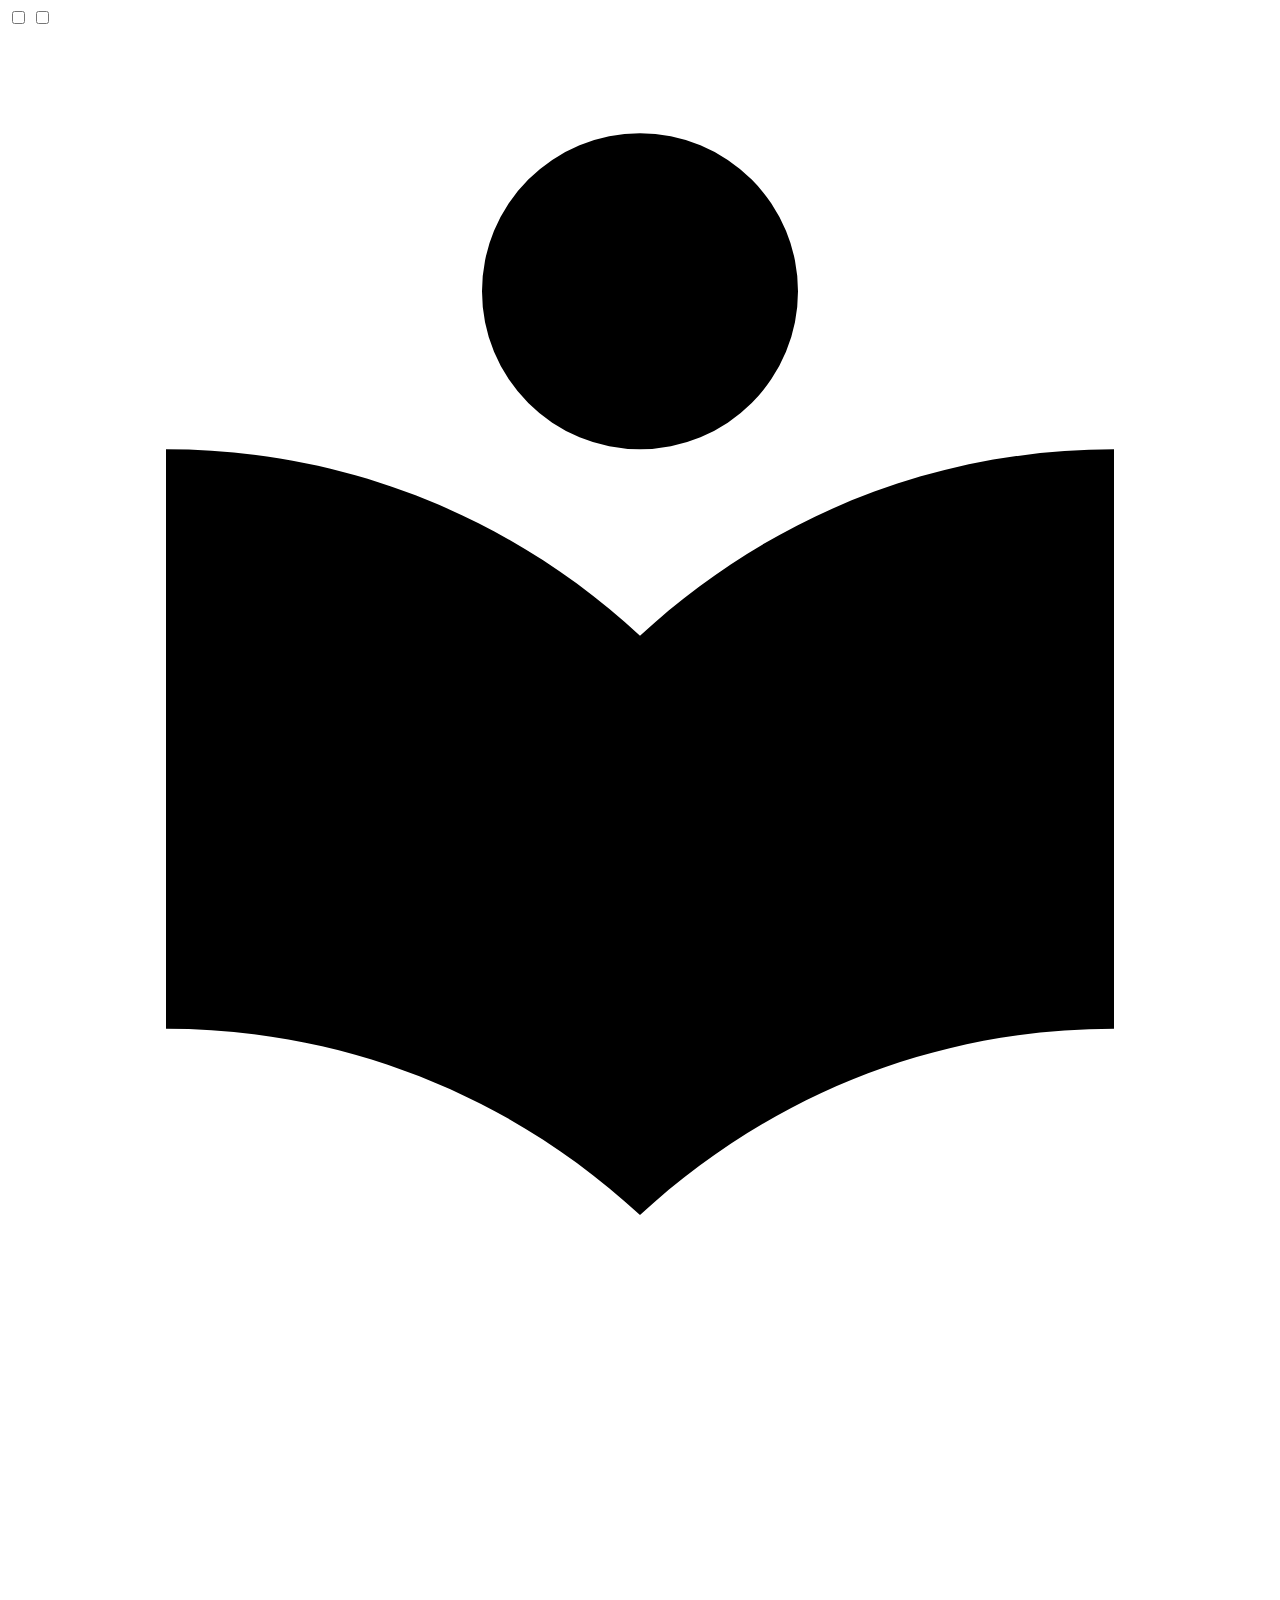
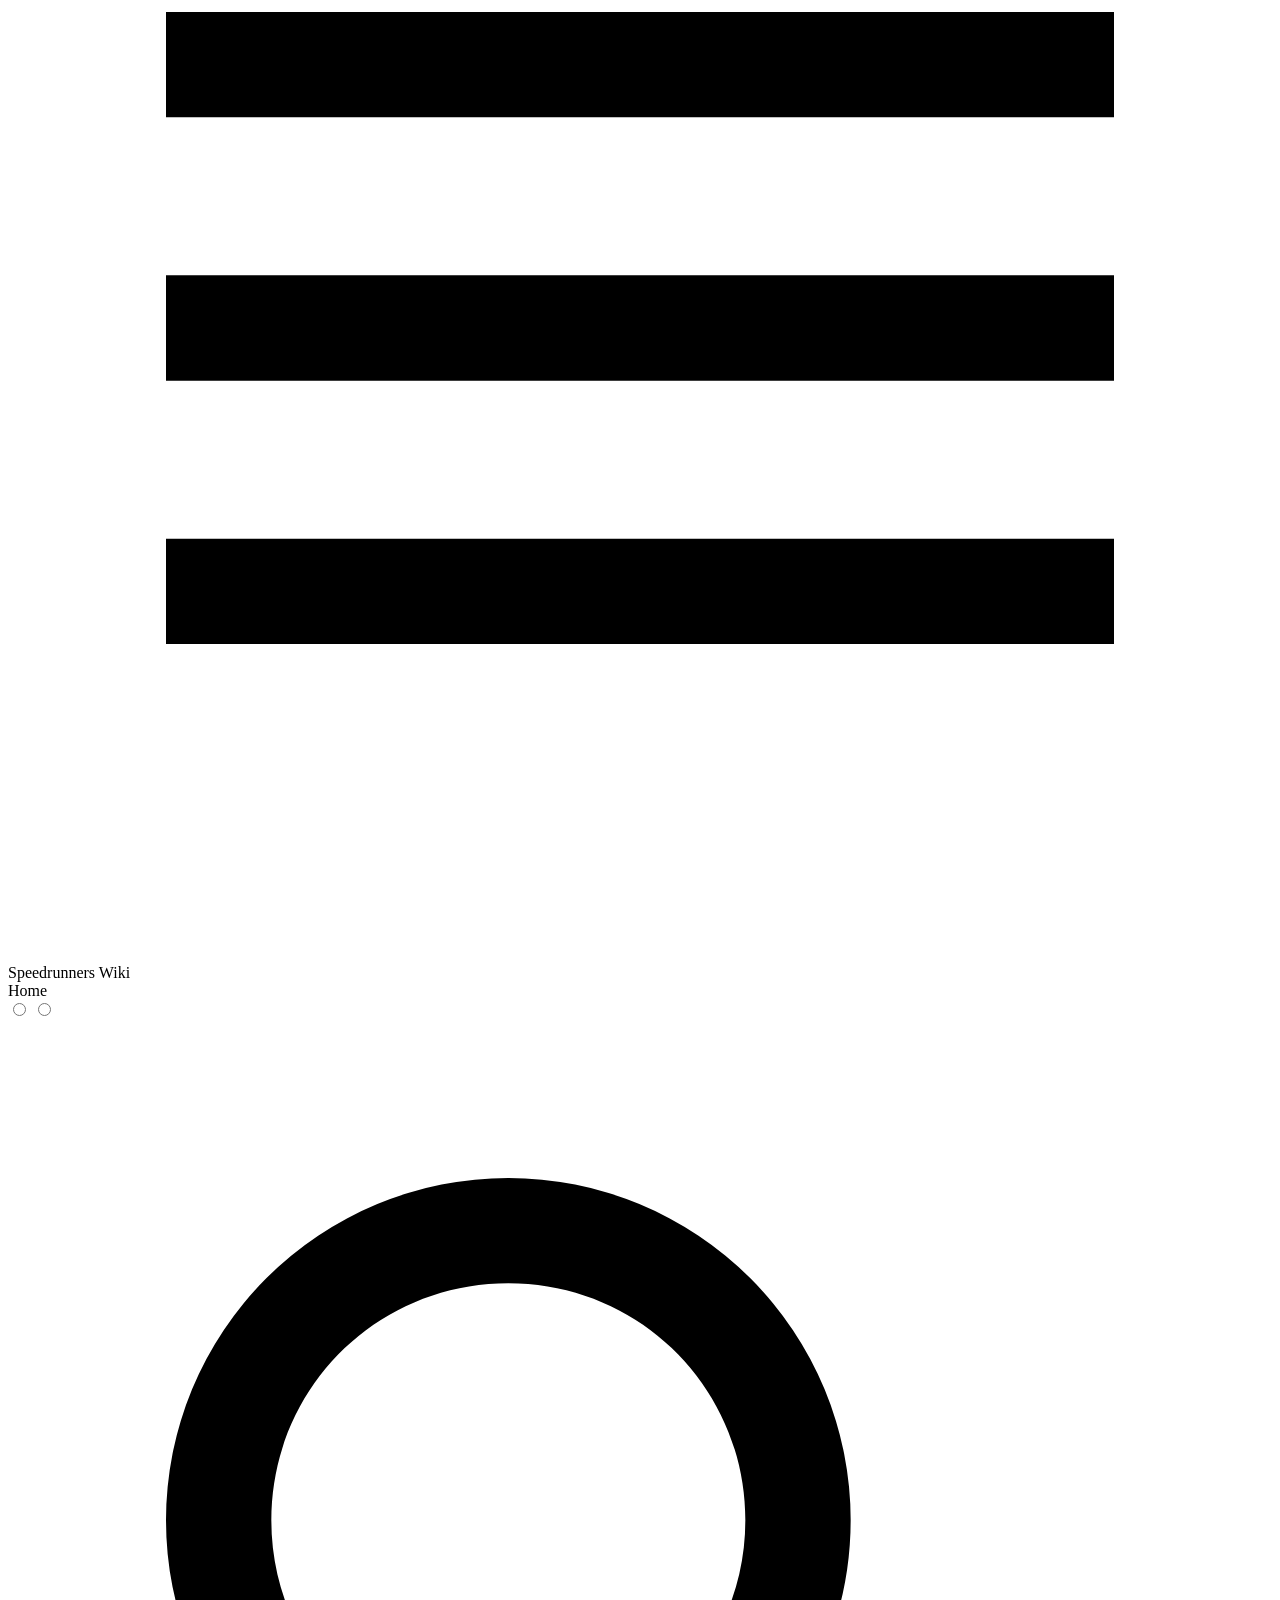
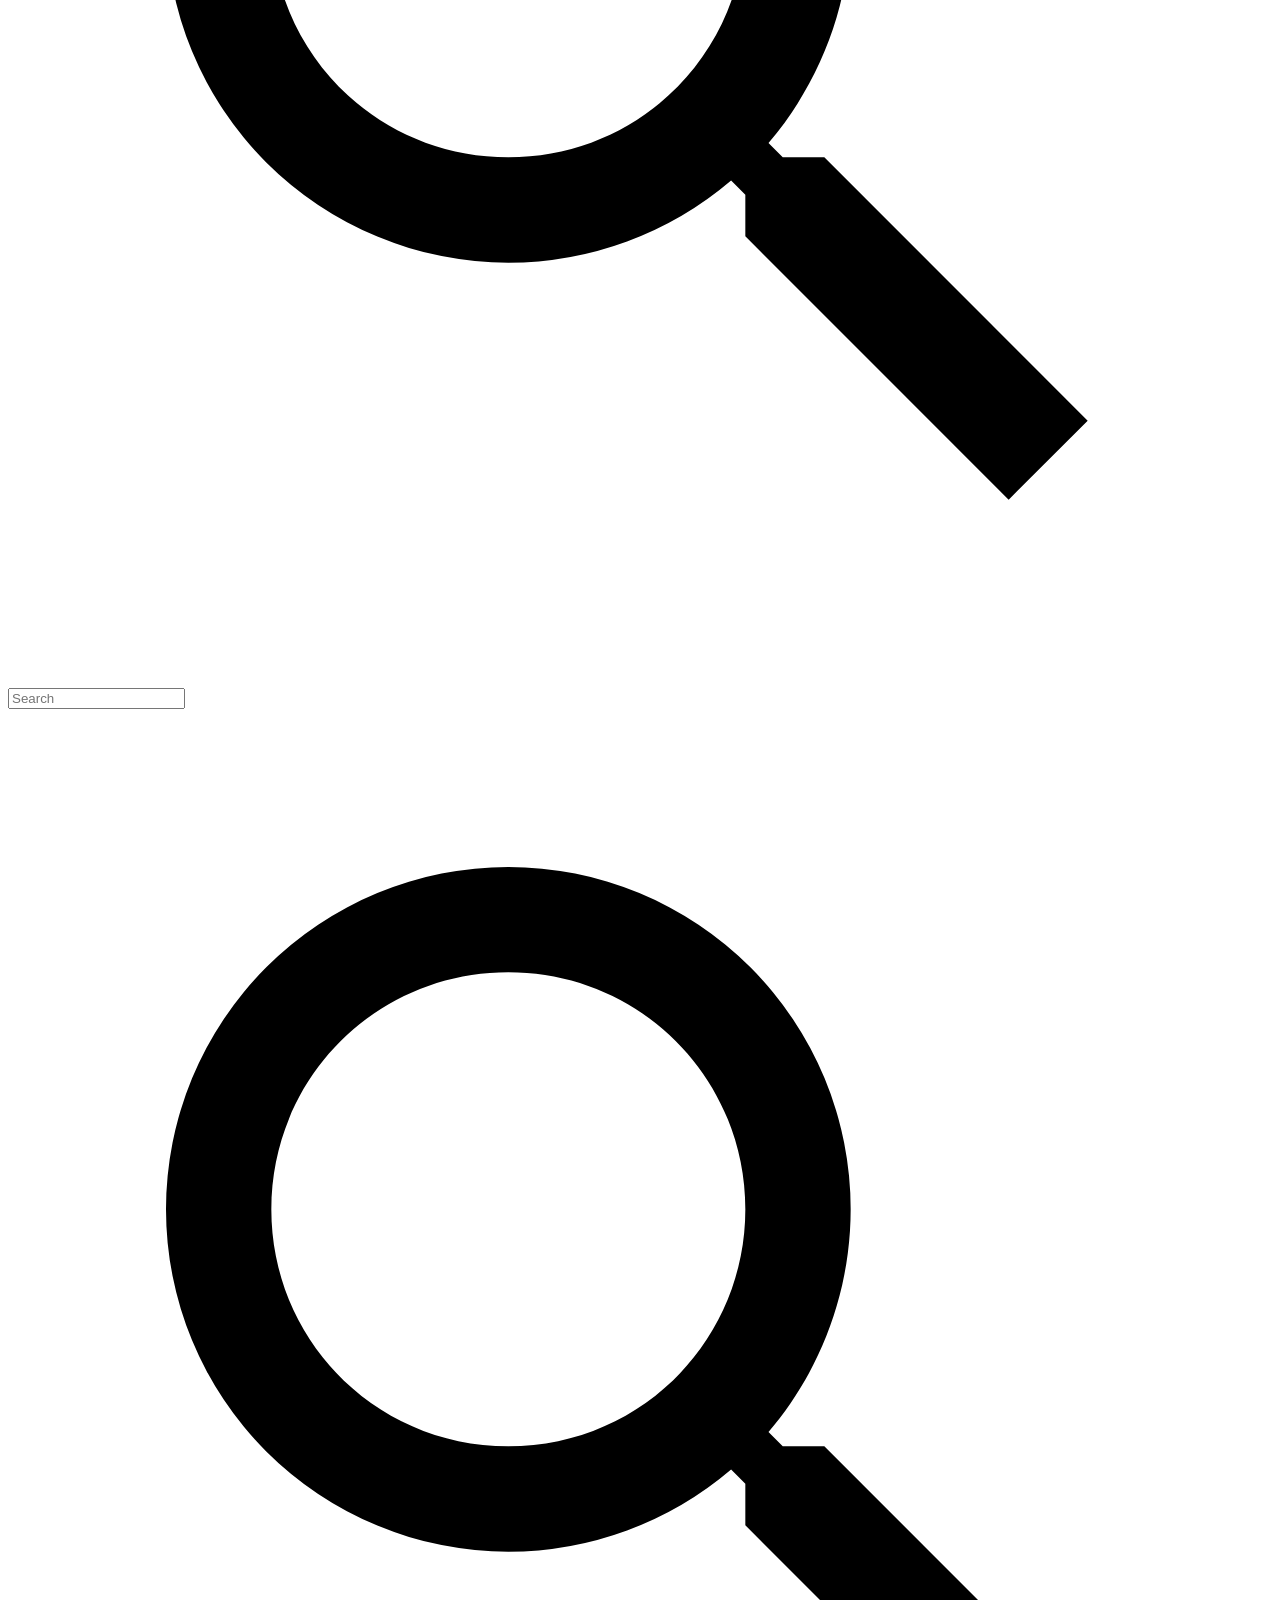
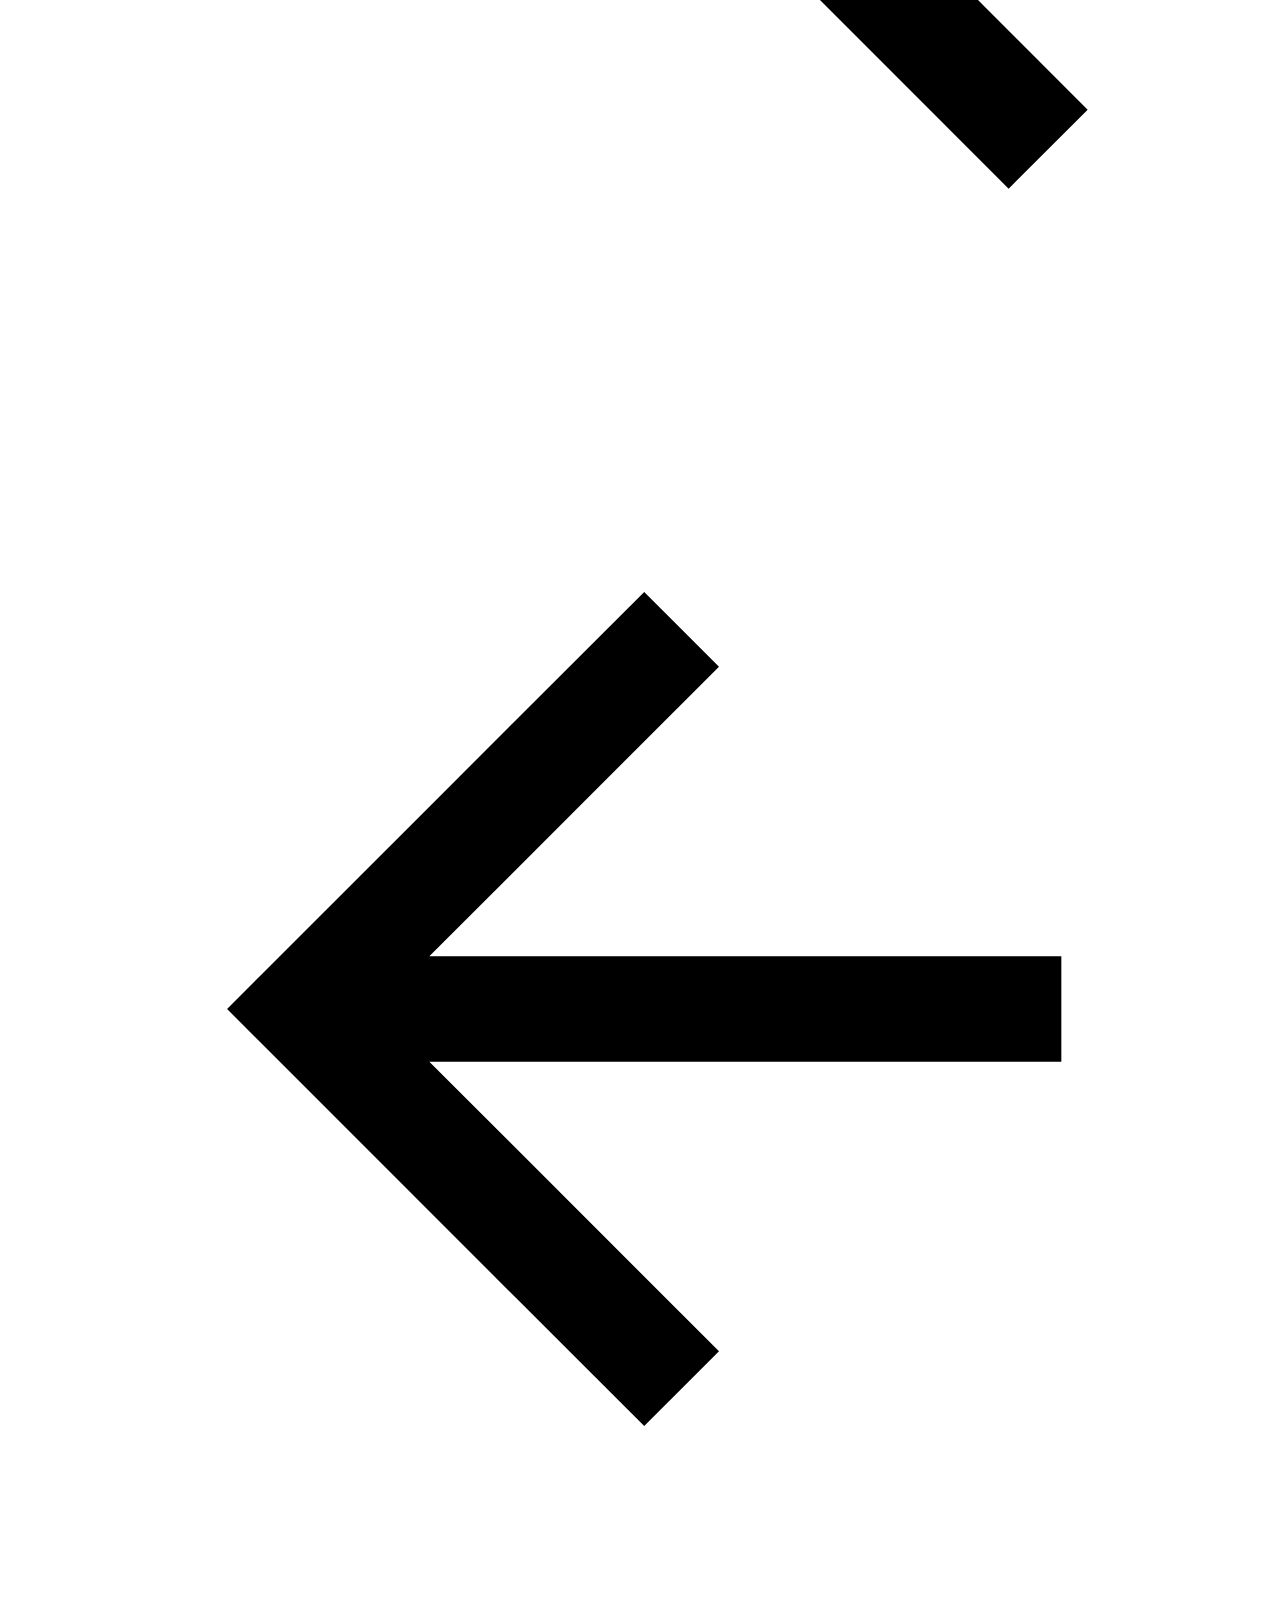
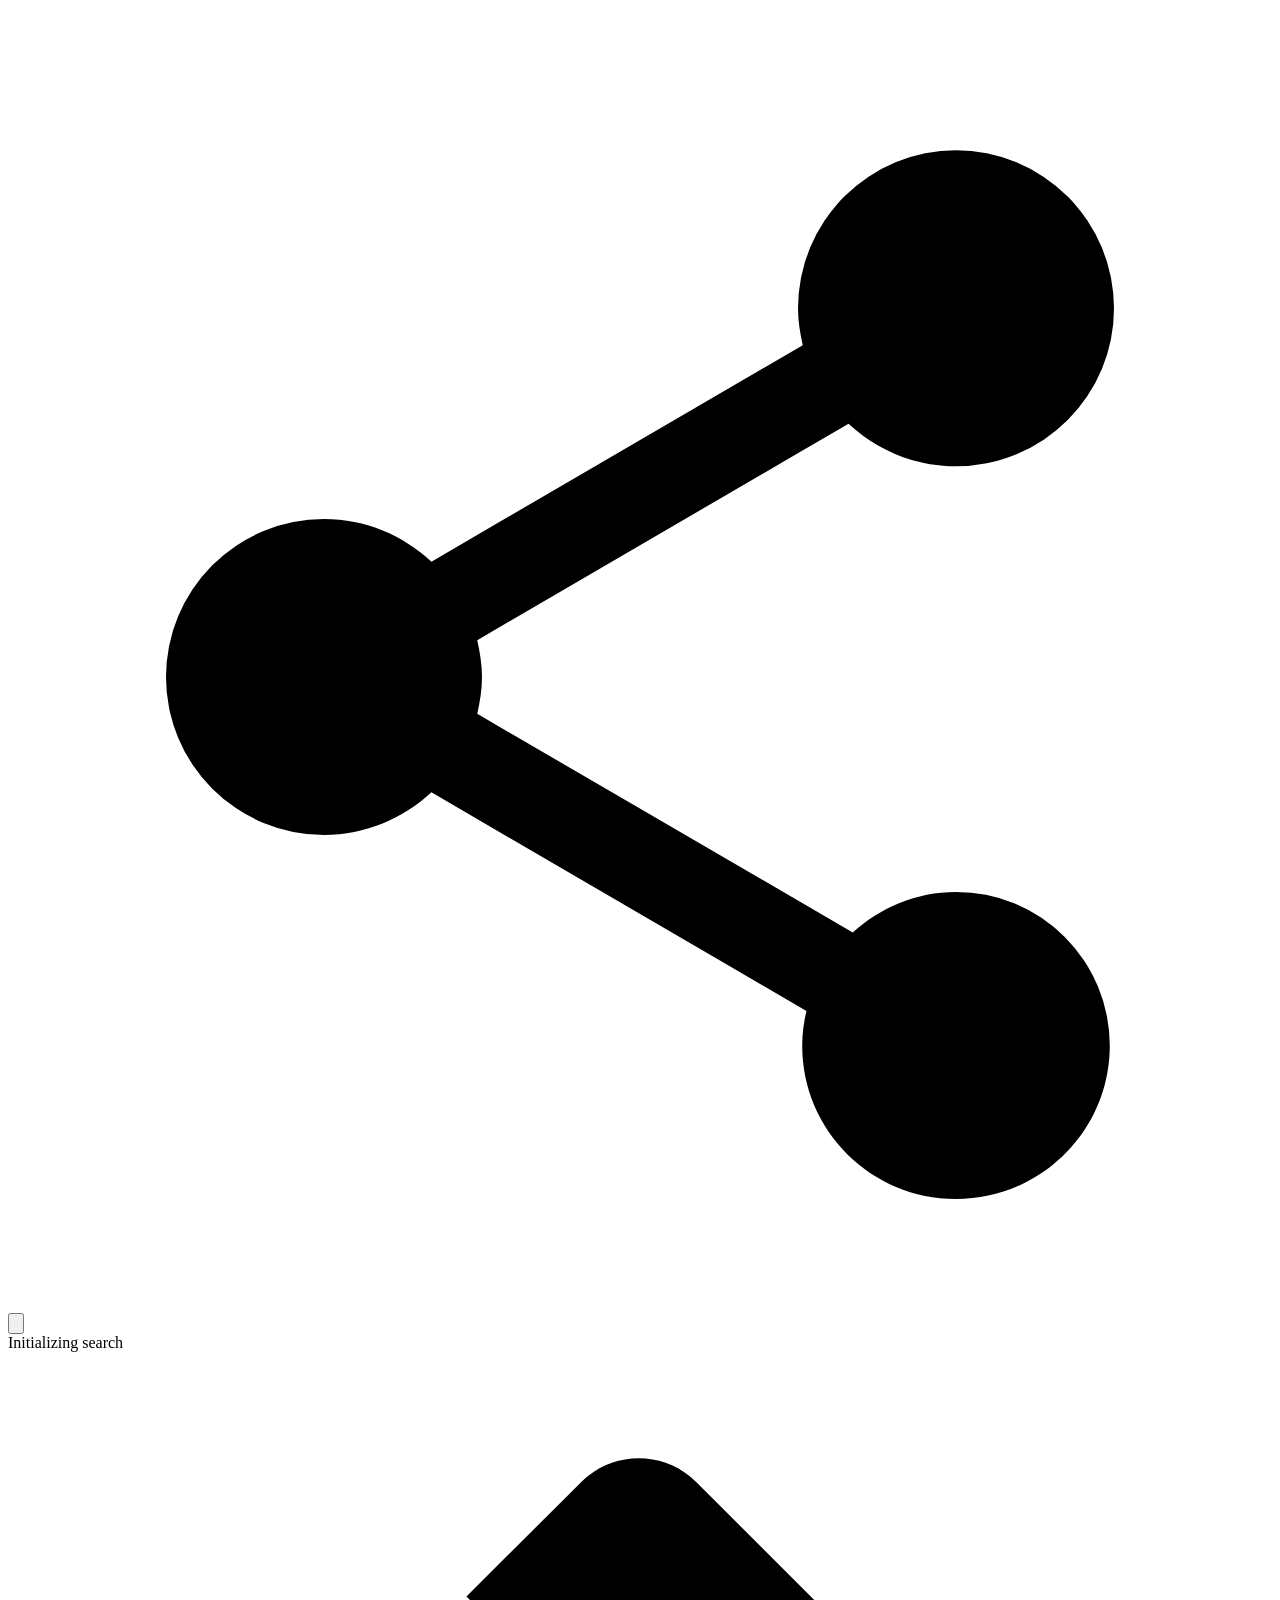
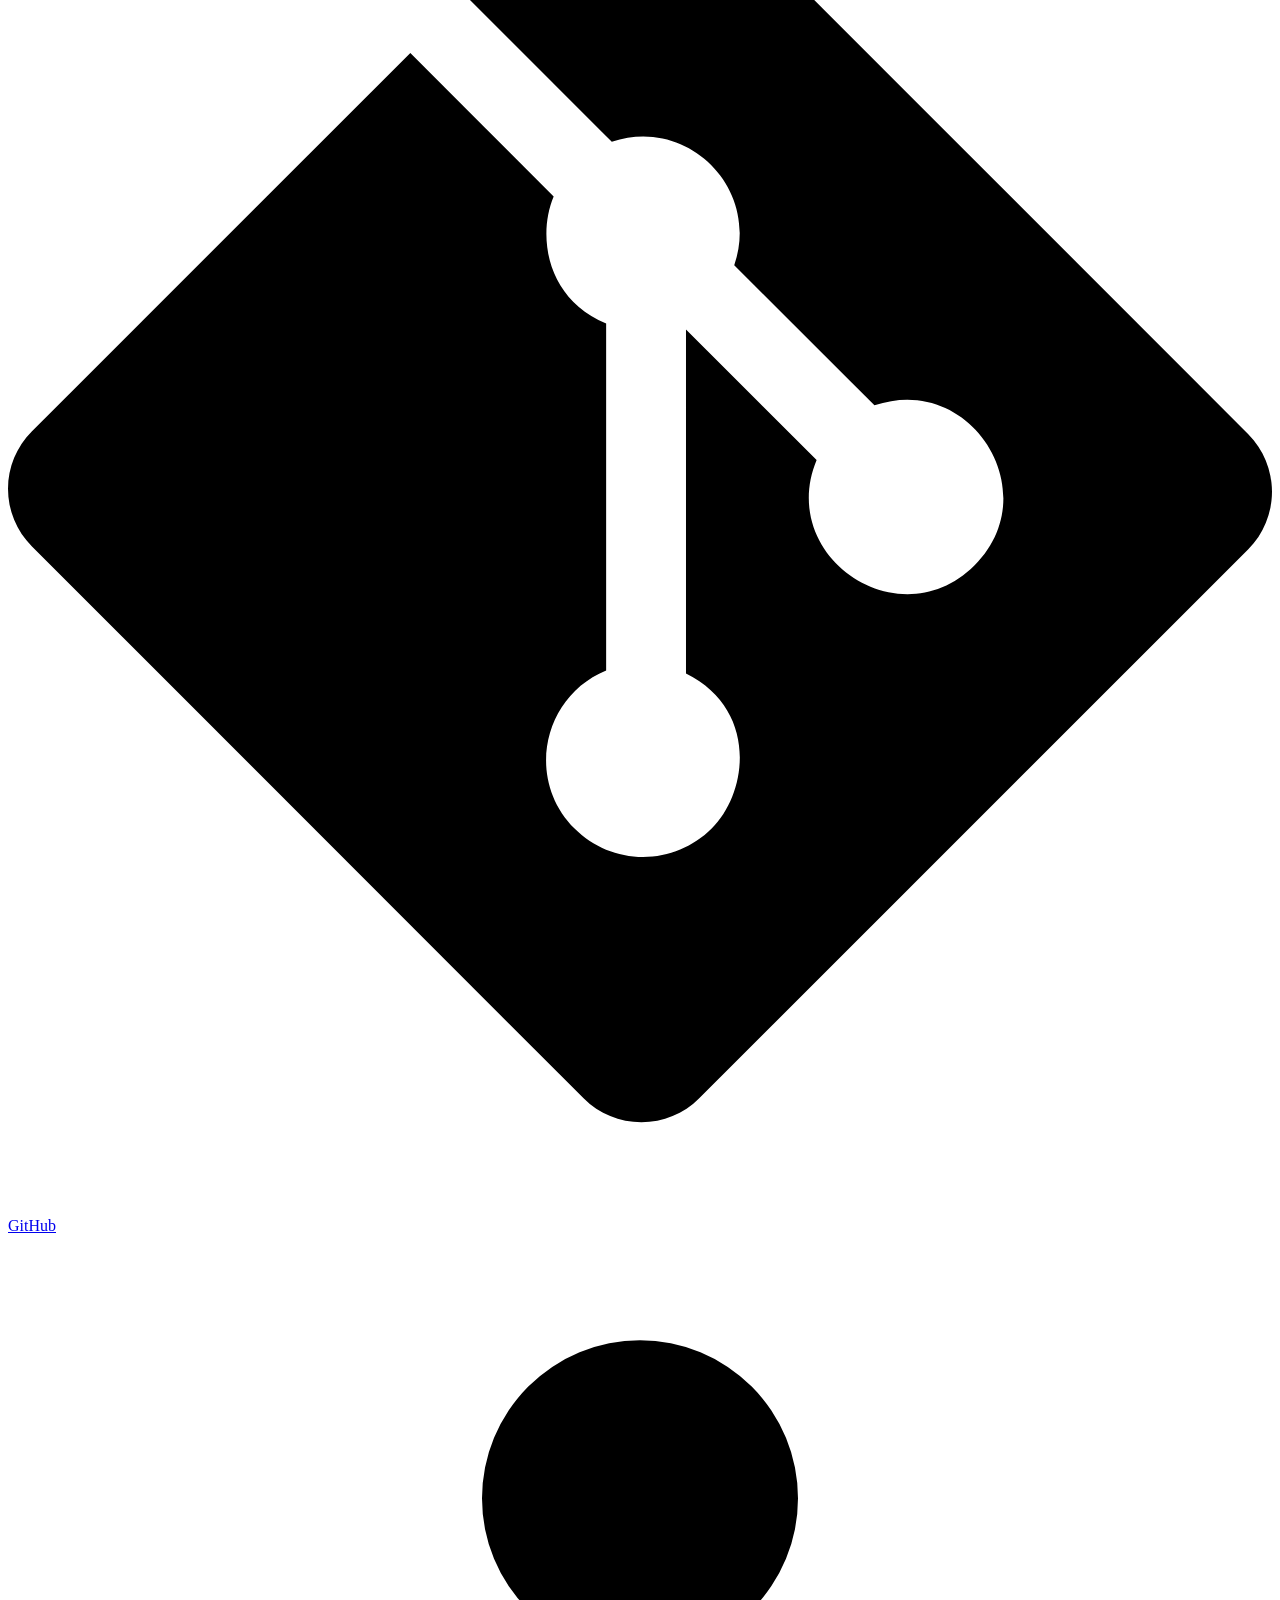
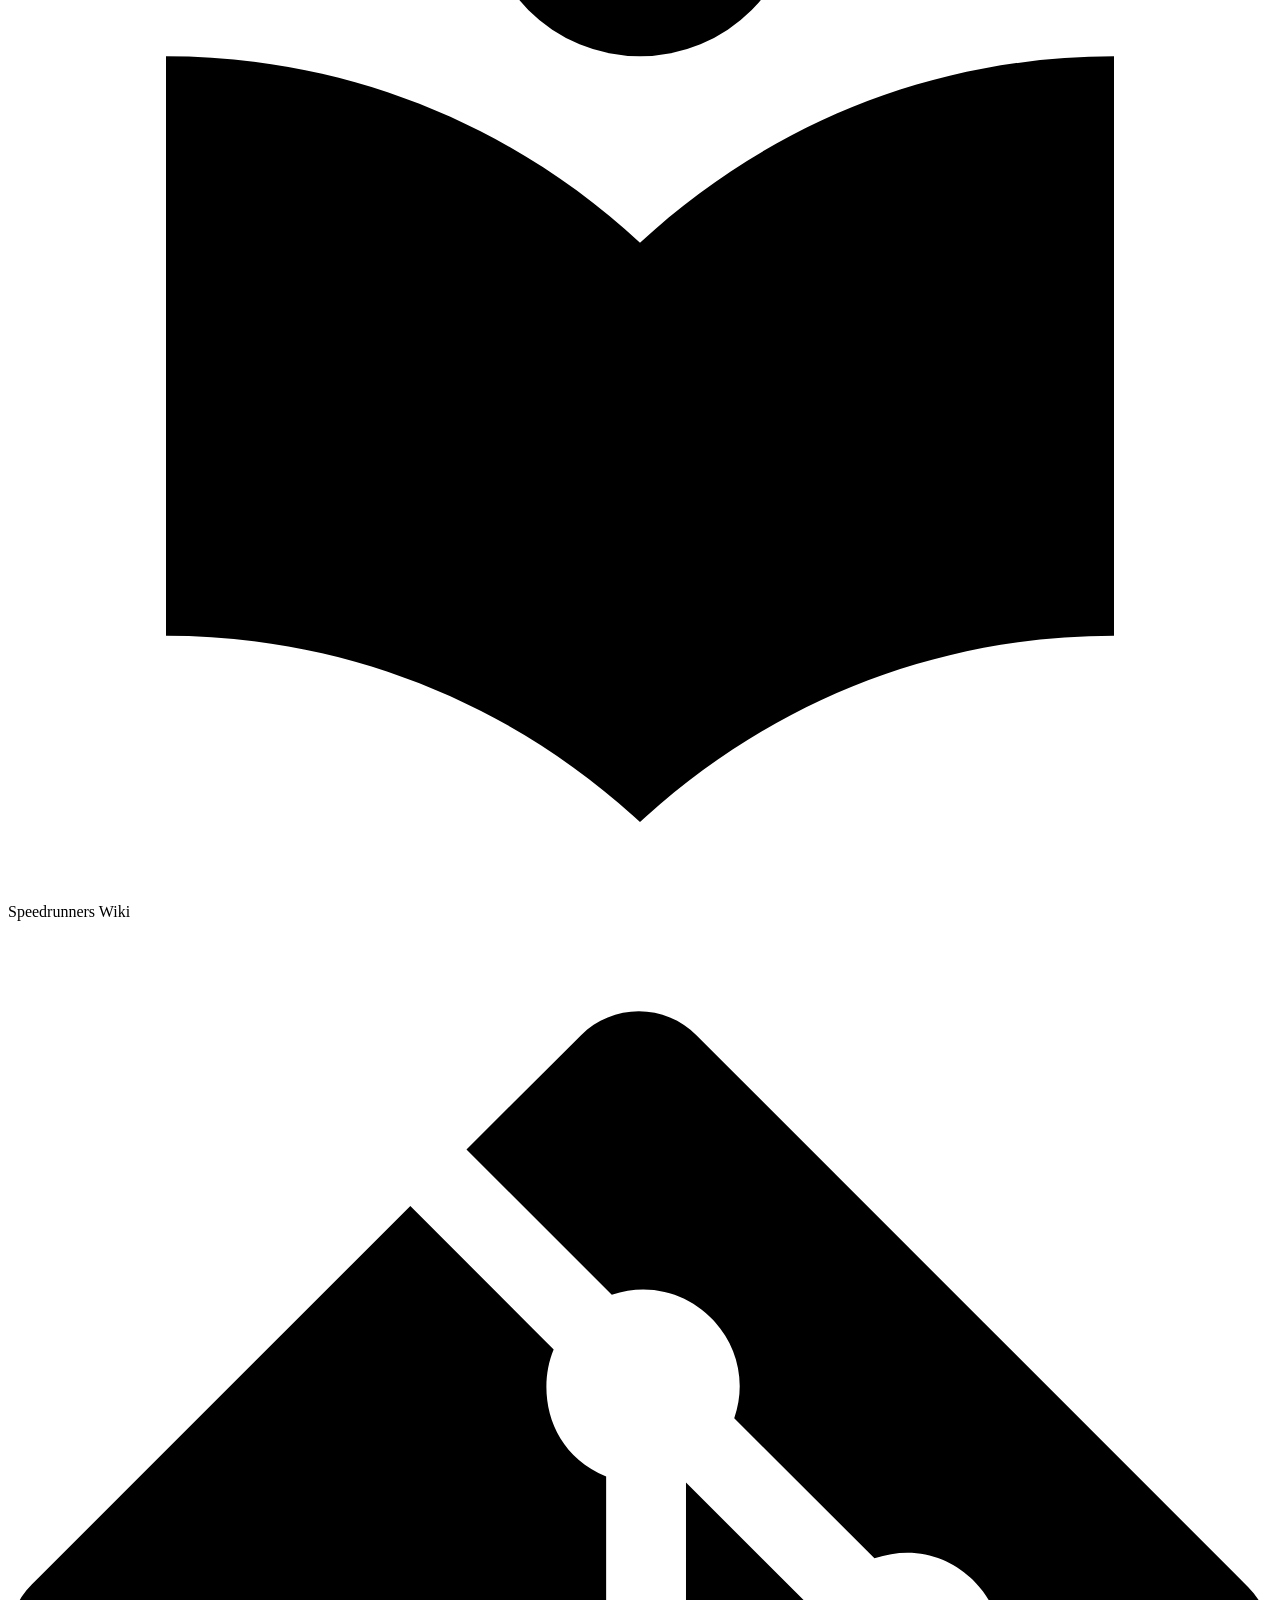
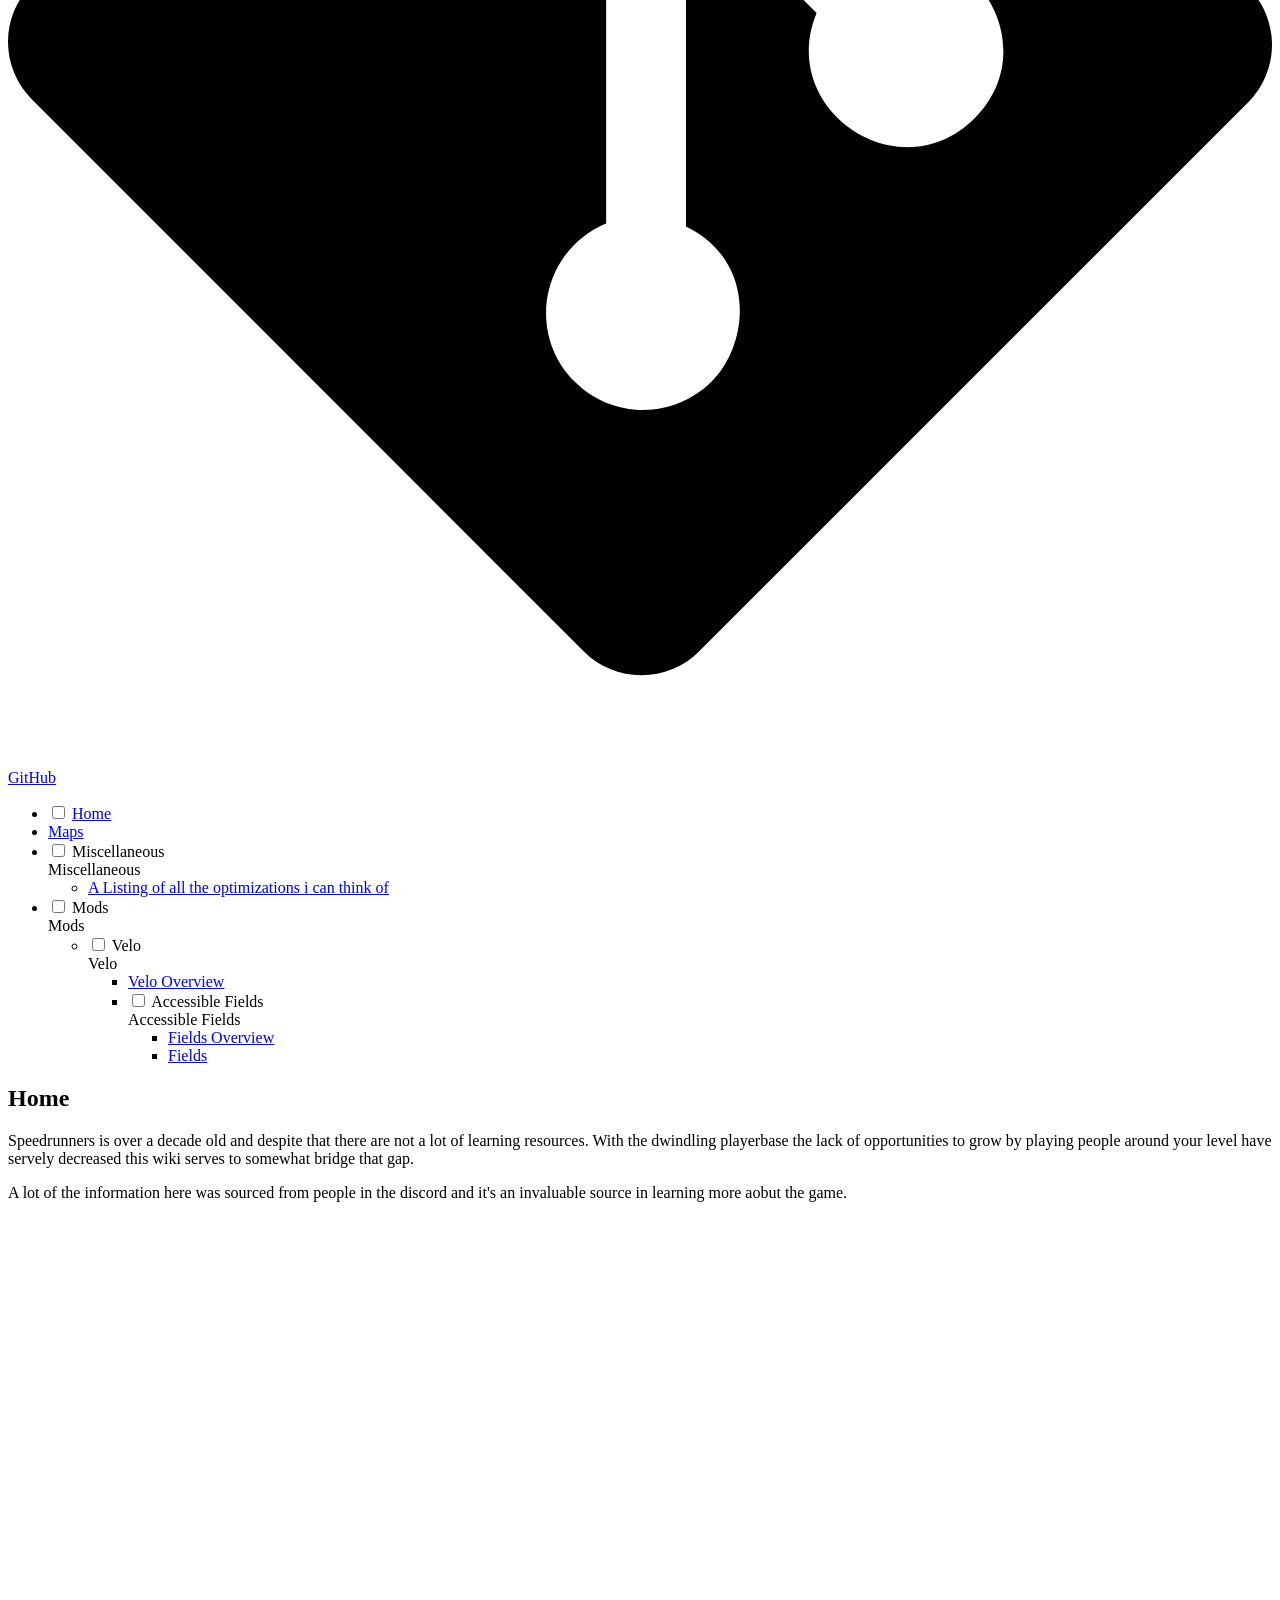
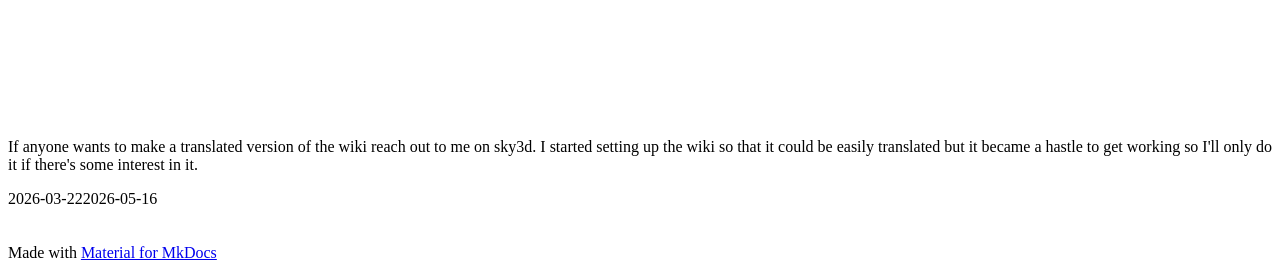
==== docs/index.html @ a29f1644 "need to update css and mkdocs.yaml" ====
<!doctype html>
<html lang="en" class="no-js">
  <head>
    
      <meta charset="utf-8">
      <meta name="viewport" content="width=device-width,initial-scale=1">
      
      
      
        <link rel="canonical" href="https://starfilledsky.github.io/SR-Wiki/">
      
      
      
        <link rel="next" href="Maps/">
      
      
        
      
      
      <link rel="icon" href="assets/images/favicon.ico">
      <meta name="generator" content="mkdocs-1.6.1, mkdocs-material-9.7.6">
    
    
      
        <title>Speedrunners Wiki</title>
      
    
    
      <link rel="stylesheet" href="assets/stylesheets/main.484c7ddc.min.css">
      
        
        <link rel="stylesheet" href="assets/stylesheets/palette.ab4e12ef.min.css">
      
      


    
    
      
    
    
      
        
        
        <link rel="preconnect" href="https://fonts.gstatic.com" crossorigin>
        <link rel="stylesheet" href="https://fonts.googleapis.com/css?family=Roboto:300,300i,400,400i,700,700i%7CRoboto+Mono:400,400i,700,700i&display=fallback">
        <style>:root{--md-text-font:"Roboto";--md-code-font:"Roboto Mono"}</style>
      
    
    
      <link rel="stylesheet" href="assets/stylesheets/extra.css">
    
      <link rel="stylesheet" href="assets/document_dates/fonts/material-icons.css">
    
      <link rel="stylesheet" href="assets/document_dates/tippy/backdrop.css">
    
      <link rel="stylesheet" href="assets/document_dates/tippy/light.css">
    
      <link rel="stylesheet" href="assets/document_dates/tippy/material.css">
    
      <link rel="stylesheet" href="assets/document_dates/tippy/scale.css">
    
      <link rel="stylesheet" href="assets/document_dates/tippy/shift-away.css">
    
      <link rel="stylesheet" href="assets/document_dates/tippy/tippy.css">
    
      <link rel="stylesheet" href="assets/document_dates/core/core.css">
    
      <link rel="stylesheet" href="assets/document_dates/user.config.css">
    
    <script>__md_scope=new URL(".",location),__md_hash=e=>[...e].reduce(((e,_)=>(e<<5)-e+_.charCodeAt(0)),0),__md_get=(e,_=localStorage,t=__md_scope)=>JSON.parse(_.getItem(t.pathname+"."+e)),__md_set=(e,_,t=localStorage,a=__md_scope)=>{try{t.setItem(a.pathname+"."+e,JSON.stringify(_))}catch(e){}}</script>
    
      

    
    
  </head>
  
  
    
    
      
    
    
    
    
    <body dir="ltr" data-md-color-scheme="slate" data-md-color-primary="deep-purple" data-md-color-accent="blue">
  
    
    <input class="md-toggle" data-md-toggle="drawer" type="checkbox" id="__drawer" autocomplete="off">
    <input class="md-toggle" data-md-toggle="search" type="checkbox" id="__search" autocomplete="off">
    <label class="md-overlay" for="__drawer"></label>
    <div data-md-component="skip">
      
    </div>
    <div data-md-component="announce">
      
    </div>
    
    
      

  

<header class="md-header md-header--shadow" data-md-component="header">
  <nav class="md-header__inner md-grid" aria-label="Header">
    <a href="." title="Speedrunners Wiki" class="md-header__button md-logo" aria-label="Speedrunners Wiki" data-md-component="logo">
      
  
  <svg xmlns="http://www.w3.org/2000/svg" viewBox="0 0 24 24"><path d="M12 8a3 3 0 0 0 3-3 3 3 0 0 0-3-3 3 3 0 0 0-3 3 3 3 0 0 0 3 3m0 3.54C9.64 9.35 6.5 8 3 8v11c3.5 0 6.64 1.35 9 3.54 2.36-2.19 5.5-3.54 9-3.54V8c-3.5 0-6.64 1.35-9 3.54"/></svg>

    </a>
    <label class="md-header__button md-icon" for="__drawer">
      
      <svg xmlns="http://www.w3.org/2000/svg" viewBox="0 0 24 24"><path d="M3 6h18v2H3zm0 5h18v2H3zm0 5h18v2H3z"/></svg>
    </label>
    <div class="md-header__title" data-md-component="header-title">
      <div class="md-header__ellipsis">
        <div class="md-header__topic">
          <span class="md-ellipsis">
            Speedrunners Wiki
          </span>
        </div>
        <div class="md-header__topic" data-md-component="header-topic">
          <span class="md-ellipsis">
            
              Home
            
          </span>
        </div>
      </div>
    </div>
    
      
        <form class="md-header__option" data-md-component="palette">
  
    
    
    
    <input class="md-option" data-md-color-media="" data-md-color-scheme="slate" data-md-color-primary="deep-purple" data-md-color-accent="blue"  aria-label="Switch to light mode"  type="radio" name="__palette" id="__palette_0">
    
      <label class="md-header__button md-icon" title="Switch to light mode" for="__palette_1" hidden>
        <svg xmlns="http://www.w3.org/2000/svg" viewBox="0 0 24 24"><path d="M12 18c-.89 0-1.74-.2-2.5-.55C11.56 16.5 13 14.42 13 12s-1.44-4.5-3.5-5.45C10.26 6.2 11.11 6 12 6a6 6 0 0 1 6 6 6 6 0 0 1-6 6m8-9.31V4h-4.69L12 .69 8.69 4H4v4.69L.69 12 4 15.31V20h4.69L12 23.31 15.31 20H20v-4.69L23.31 12z"/></svg>
      </label>
    
  
    
    
    
    <input class="md-option" data-md-color-media="" data-md-color-scheme="default" data-md-color-primary="indigo" data-md-color-accent="indigo"  aria-label="Switch to dark mode"  type="radio" name="__palette" id="__palette_1">
    
      <label class="md-header__button md-icon" title="Switch to dark mode" for="__palette_0" hidden>
        <svg xmlns="http://www.w3.org/2000/svg" viewBox="0 0 24 24"><path d="M12 8a4 4 0 0 0-4 4 4 4 0 0 0 4 4 4 4 0 0 0 4-4 4 4 0 0 0-4-4m0 10a6 6 0 0 1-6-6 6 6 0 0 1 6-6 6 6 0 0 1 6 6 6 6 0 0 1-6 6m8-9.31V4h-4.69L12 .69 8.69 4H4v4.69L.69 12 4 15.31V20h4.69L12 23.31 15.31 20H20v-4.69L23.31 12z"/></svg>
      </label>
    
  
</form>
      
    
    
      <script>var palette=__md_get("__palette");if(palette&&palette.color){if("(prefers-color-scheme)"===palette.color.media){var media=matchMedia("(prefers-color-scheme: light)"),input=document.querySelector(media.matches?"[data-md-color-media='(prefers-color-scheme: light)']":"[data-md-color-media='(prefers-color-scheme: dark)']");palette.color.media=input.getAttribute("data-md-color-media"),palette.color.scheme=input.getAttribute("data-md-color-scheme"),palette.color.primary=input.getAttribute("data-md-color-primary"),palette.color.accent=input.getAttribute("data-md-color-accent")}for(var[key,value]of Object.entries(palette.color))document.body.setAttribute("data-md-color-"+key,value)}</script>
    
    
    
      
      
        <label class="md-header__button md-icon" for="__search">
          
          <svg xmlns="http://www.w3.org/2000/svg" viewBox="0 0 24 24"><path d="M9.5 3A6.5 6.5 0 0 1 16 9.5c0 1.61-.59 3.09-1.56 4.23l.27.27h.79l5 5-1.5 1.5-5-5v-.79l-.27-.27A6.52 6.52 0 0 1 9.5 16 6.5 6.5 0 0 1 3 9.5 6.5 6.5 0 0 1 9.5 3m0 2C7 5 5 7 5 9.5S7 14 9.5 14 14 12 14 9.5 12 5 9.5 5"/></svg>
        </label>
        <div class="md-search" data-md-component="search" role="dialog">
  <label class="md-search__overlay" for="__search"></label>
  <div class="md-search__inner" role="search">
    <form class="md-search__form" name="search">
      <input type="text" class="md-search__input" name="query" aria-label="Search" placeholder="Search" autocapitalize="off" autocorrect="off" autocomplete="off" spellcheck="false" data-md-component="search-query" required>
      <label class="md-search__icon md-icon" for="__search">
        
        <svg xmlns="http://www.w3.org/2000/svg" viewBox="0 0 24 24"><path d="M9.5 3A6.5 6.5 0 0 1 16 9.5c0 1.61-.59 3.09-1.56 4.23l.27.27h.79l5 5-1.5 1.5-5-5v-.79l-.27-.27A6.52 6.52 0 0 1 9.5 16 6.5 6.5 0 0 1 3 9.5 6.5 6.5 0 0 1 9.5 3m0 2C7 5 5 7 5 9.5S7 14 9.5 14 14 12 14 9.5 12 5 9.5 5"/></svg>
        
        <svg xmlns="http://www.w3.org/2000/svg" viewBox="0 0 24 24"><path d="M20 11v2H8l5.5 5.5-1.42 1.42L4.16 12l7.92-7.92L13.5 5.5 8 11z"/></svg>
      </label>
      <nav class="md-search__options" aria-label="Search">
        
          <a href="javascript:void(0)" class="md-search__icon md-icon" title="Share" aria-label="Share" data-clipboard data-clipboard-text="" data-md-component="search-share" tabindex="-1">
            
            <svg xmlns="http://www.w3.org/2000/svg" viewBox="0 0 24 24"><path d="M18 16.08c-.76 0-1.44.3-1.96.77L8.91 12.7c.05-.23.09-.46.09-.7s-.04-.47-.09-.7l7.05-4.11c.54.5 1.25.81 2.04.81a3 3 0 0 0 3-3 3 3 0 0 0-3-3 3 3 0 0 0-3 3c0 .24.04.47.09.7L8.04 9.81C7.5 9.31 6.79 9 6 9a3 3 0 0 0-3 3 3 3 0 0 0 3 3c.79 0 1.5-.31 2.04-.81l7.12 4.15c-.05.21-.08.43-.08.66 0 1.61 1.31 2.91 2.92 2.91s2.92-1.3 2.92-2.91A2.92 2.92 0 0 0 18 16.08"/></svg>
          </a>
        
        <button type="reset" class="md-search__icon md-icon" title="Clear" aria-label="Clear" tabindex="-1">
          
          <svg xmlns="http://www.w3.org/2000/svg" viewBox="0 0 24 24"><path d="M19 6.41 17.59 5 12 10.59 6.41 5 5 6.41 10.59 12 5 17.59 6.41 19 12 13.41 17.59 19 19 17.59 13.41 12z"/></svg>
        </button>
      </nav>
      
        <div class="md-search__suggest" data-md-component="search-suggest"></div>
      
    </form>
    <div class="md-search__output">
      <div class="md-search__scrollwrap" tabindex="0" data-md-scrollfix>
        <div class="md-search-result" data-md-component="search-result">
          <div class="md-search-result__meta">
            Initializing search
          </div>
          <ol class="md-search-result__list" role="presentation"></ol>
        </div>
      </div>
    </div>
  </div>
</div>
      
    
    
      <div class="md-header__source">
        <a href="https://github.com/StarFilledSky/SR-Wiki/" title="Go to repository" class="md-source" data-md-component="source">
  <div class="md-source__icon md-icon">
    
    <svg xmlns="http://www.w3.org/2000/svg" viewBox="0 0 448 512"><!--! Font Awesome Free 7.1.0 by @fontawesome - https://fontawesome.com License - https://fontawesome.com/license/free (Icons: CC BY 4.0, Fonts: SIL OFL 1.1, Code: MIT License) Copyright 2025 Fonticons, Inc.--><path d="M439.6 236.1 244 40.5c-5.4-5.5-12.8-8.5-20.4-8.5s-15 3-20.4 8.4L162.5 81l51.5 51.5c27.1-9.1 52.7 16.8 43.4 43.7l49.7 49.7c34.2-11.8 61.2 31 35.5 56.7-26.5 26.5-70.2-2.9-56-37.3L240.3 199v121.9c25.3 12.5 22.3 41.8 9.1 55-6.4 6.4-15.2 10.1-24.3 10.1s-17.8-3.6-24.3-10.1c-17.6-17.6-11.1-46.9 11.2-56v-123c-20.8-8.5-24.6-30.7-18.6-45L142.6 101 8.5 235.1C3 240.6 0 247.9 0 255.5s3 15 8.5 20.4l195.6 195.7c5.4 5.4 12.7 8.4 20.4 8.4s15-3 20.4-8.4l194.7-194.7c5.4-5.4 8.4-12.8 8.4-20.4s-3-15-8.4-20.4"/></svg>
  </div>
  <div class="md-source__repository">
    GitHub
  </div>
</a>
      </div>
    
  </nav>
  
</header>
    
    <div class="md-container" data-md-component="container">
      
      
        
          
        
      
      <main class="md-main" data-md-component="main">
        <div class="md-main__inner md-grid">
          
            
              
              <div class="md-sidebar md-sidebar--primary" data-md-component="sidebar" data-md-type="navigation" >
                <div class="md-sidebar__scrollwrap">
                  <div class="md-sidebar__inner">
                    



<nav class="md-nav md-nav--primary" aria-label="Navigation" data-md-level="0">
  <label class="md-nav__title" for="__drawer">
    <a href="." title="Speedrunners Wiki" class="md-nav__button md-logo" aria-label="Speedrunners Wiki" data-md-component="logo">
      
  
  <svg xmlns="http://www.w3.org/2000/svg" viewBox="0 0 24 24"><path d="M12 8a3 3 0 0 0 3-3 3 3 0 0 0-3-3 3 3 0 0 0-3 3 3 3 0 0 0 3 3m0 3.54C9.64 9.35 6.5 8 3 8v11c3.5 0 6.64 1.35 9 3.54 2.36-2.19 5.5-3.54 9-3.54V8c-3.5 0-6.64 1.35-9 3.54"/></svg>

    </a>
    Speedrunners Wiki
  </label>
  
    <div class="md-nav__source">
      <a href="https://github.com/StarFilledSky/SR-Wiki/" title="Go to repository" class="md-source" data-md-component="source">
  <div class="md-source__icon md-icon">
    
    <svg xmlns="http://www.w3.org/2000/svg" viewBox="0 0 448 512"><!--! Font Awesome Free 7.1.0 by @fontawesome - https://fontawesome.com License - https://fontawesome.com/license/free (Icons: CC BY 4.0, Fonts: SIL OFL 1.1, Code: MIT License) Copyright 2025 Fonticons, Inc.--><path d="M439.6 236.1 244 40.5c-5.4-5.5-12.8-8.5-20.4-8.5s-15 3-20.4 8.4L162.5 81l51.5 51.5c27.1-9.1 52.7 16.8 43.4 43.7l49.7 49.7c34.2-11.8 61.2 31 35.5 56.7-26.5 26.5-70.2-2.9-56-37.3L240.3 199v121.9c25.3 12.5 22.3 41.8 9.1 55-6.4 6.4-15.2 10.1-24.3 10.1s-17.8-3.6-24.3-10.1c-17.6-17.6-11.1-46.9 11.2-56v-123c-20.8-8.5-24.6-30.7-18.6-45L142.6 101 8.5 235.1C3 240.6 0 247.9 0 255.5s3 15 8.5 20.4l195.6 195.7c5.4 5.4 12.7 8.4 20.4 8.4s15-3 20.4-8.4l194.7-194.7c5.4-5.4 8.4-12.8 8.4-20.4s-3-15-8.4-20.4"/></svg>
  </div>
  <div class="md-source__repository">
    GitHub
  </div>
</a>
    </div>
  
  <ul class="md-nav__list" data-md-scrollfix>
    
      
      
  
  
    
  
  
  
    <li class="md-nav__item md-nav__item--active">
      
      <input class="md-nav__toggle md-toggle" type="checkbox" id="__toc">
      
      
      
      <a href="." class="md-nav__link md-nav__link--active">
        
  
  
  <span class="md-ellipsis">
    
  
    Home
  

    
  </span>
  
  

      </a>
      
    </li>
  

    
      
      
  
  
  
  
    <li class="md-nav__item">
      <a href="Maps/" class="md-nav__link">
        
  
  
  <span class="md-ellipsis">
    
  
    Maps
  

    
  </span>
  
  

      </a>
    </li>
  

    
      
      
  
  
  
  
    
    
    
    
    
    <li class="md-nav__item md-nav__item--nested">
      
        
        
        <input class="md-nav__toggle md-toggle " type="checkbox" id="__nav_3" >
        
          
          <label class="md-nav__link" for="__nav_3" id="__nav_3_label" tabindex="0">
            
  
  
  <span class="md-ellipsis">
    
  
    Miscellaneous
  

    
  </span>
  
  

            <span class="md-nav__icon md-icon"></span>
          </label>
        
        <nav class="md-nav" data-md-level="1" aria-labelledby="__nav_3_label" aria-expanded="false">
          <label class="md-nav__title" for="__nav_3">
            <span class="md-nav__icon md-icon"></span>
            
  
    Miscellaneous
  

          </label>
          <ul class="md-nav__list" data-md-scrollfix>
            
              
                
  
  
  
  
    <li class="md-nav__item">
      <a href="Miscellaneous/A%20Listing%20of%20all%20the%20optimizations%20i%20can%20think%20of/" class="md-nav__link">
        
  
  
  <span class="md-ellipsis">
    
  
    A Listing of all the optimizations i can think of
  

    
  </span>
  
  

      </a>
    </li>
  

              
            
          </ul>
        </nav>
      
    </li>
  

    
      
      
  
  
  
  
    
    
    
    
    
    <li class="md-nav__item md-nav__item--nested">
      
        
        
        <input class="md-nav__toggle md-toggle " type="checkbox" id="__nav_4" >
        
          
          <label class="md-nav__link" for="__nav_4" id="__nav_4_label" tabindex="0">
            
  
  
  <span class="md-ellipsis">
    
  
    Mods
  

    
  </span>
  
  

            <span class="md-nav__icon md-icon"></span>
          </label>
        
        <nav class="md-nav" data-md-level="1" aria-labelledby="__nav_4_label" aria-expanded="false">
          <label class="md-nav__title" for="__nav_4">
            <span class="md-nav__icon md-icon"></span>
            
  
    Mods
  

          </label>
          <ul class="md-nav__list" data-md-scrollfix>
            
              
                
  
  
  
  
    
    
    
    
    
    <li class="md-nav__item md-nav__item--nested">
      
        
        
        <input class="md-nav__toggle md-toggle " type="checkbox" id="__nav_4_1" >
        
          
          <label class="md-nav__link" for="__nav_4_1" id="__nav_4_1_label" tabindex="0">
            
  
  
  <span class="md-ellipsis">
    
  
    Velo
  

    
  </span>
  
  

            <span class="md-nav__icon md-icon"></span>
          </label>
        
        <nav class="md-nav" data-md-level="2" aria-labelledby="__nav_4_1_label" aria-expanded="false">
          <label class="md-nav__title" for="__nav_4_1">
            <span class="md-nav__icon md-icon"></span>
            
  
    Velo
  

          </label>
          <ul class="md-nav__list" data-md-scrollfix>
            
              
                
  
  
  
  
    <li class="md-nav__item">
      <a href="Mods/Velo/Velo%20Overview/" class="md-nav__link">
        
  
  
  <span class="md-ellipsis">
    
  
    Velo Overview
  

    
  </span>
  
  

      </a>
    </li>
  

              
            
              
                
  
  
  
  
    
    
    
    
    
    <li class="md-nav__item md-nav__item--nested">
      
        
        
        <input class="md-nav__toggle md-toggle " type="checkbox" id="__nav_4_1_2" >
        
          
          <label class="md-nav__link" for="__nav_4_1_2" id="__nav_4_1_2_label" tabindex="0">
            
  
  
  <span class="md-ellipsis">
    
  
    Accessible Fields
  

    
  </span>
  
  

            <span class="md-nav__icon md-icon"></span>
          </label>
        
        <nav class="md-nav" data-md-level="3" aria-labelledby="__nav_4_1_2_label" aria-expanded="false">
          <label class="md-nav__title" for="__nav_4_1_2">
            <span class="md-nav__icon md-icon"></span>
            
  
    Accessible Fields
  

          </label>
          <ul class="md-nav__list" data-md-scrollfix>
            
              
                
  
  
  
  
    <li class="md-nav__item">
      <a href="Mods/Velo/Accessible%20Fields/Fields%20Overview/" class="md-nav__link">
        
  
  
  <span class="md-ellipsis">
    
  
    Fields Overview
  

    
  </span>
  
  

      </a>
    </li>
  

              
            
              
                
  
  
  
  
    <li class="md-nav__item">
      <a href="Mods/Velo/Accessible%20Fields/Fields/" class="md-nav__link">
        
  
  
  <span class="md-ellipsis">
    
  
    Fields
  

    
  </span>
  
  

      </a>
    </li>
  

              
            
          </ul>
        </nav>
      
    </li>
  

              
            
          </ul>
        </nav>
      
    </li>
  

              
            
          </ul>
        </nav>
      
    </li>
  

    
  </ul>
</nav>
                  </div>
                </div>
              </div>
            
            
              
              <div class="md-sidebar md-sidebar--secondary" data-md-component="sidebar" data-md-type="toc" >
                <div class="md-sidebar__scrollwrap">
                  <div class="md-sidebar__inner">
                    

<nav class="md-nav md-nav--secondary" aria-label="Table of contents">
  
  
  
  
</nav>
                  </div>
                </div>
              </div>
            
          
          
            <div class="md-content" data-md-component="content">
              
              <article class="md-content__inner md-typeset">
                
                  


  
  


  <h1>Home</h1>

<p>Speedrunners is over a decade old and despite that there are not a lot of learning resources. With the dwindling playerbase the lack of opportunities to grow by playing people around your level have servely decreased this wiki serves to somewhat bridge that gap.</p>
<p>A lot of the information here was sourced from people in the discord and it's an invaluable source in learning more aobut the game.</p>
<div class="discord-embed">
<!-- embed border breaks due to some iframe transparency bug and color-scheme: light is the only thing that works on both chrome and firefox  -->
<iframe src="https://discord.com/widget?id=211576474254311425&theme=dark" width="350" height="500" allowtransparency="true" frameborder="0" sandbox="allow-popups allow-popups-to-escape-sandbox allow-same-origin allow-scripts" style="color-scheme: light;"></iframe>
</div>

<p>If anyone wants to make a translated version of the wiki reach out to me on sky3d. I started setting up the wiki so that it could be easily translated but it became a hastle to get working so I'll only do it if there's some interest in it.</p>
<div class='document-dates-plugin-wrapper document-dates-bottom'><div class='document-dates-plugin' locale=''><div class='dd-left'><span class='dd-item' data-tippy-content data-tippy-raw='2026-03-22'><span class='material-icons' data-icon='doc_created'></span><time datetime='2026-03-22T14:50:44-04:00'>2026-03-22</time></span><span class='dd-item' data-tippy-content data-tippy-raw='2026-05-16'><span class='material-icons' data-icon='doc_updated'></span><time datetime='2026-05-16T16:44:45-04:00'>2026-05-16</time></span></div><div class='dd-right'><span class='material-icons' data-icon='doc_authors'></span><div class='author-group'><div class='avatar-wrapper' data-name='sky' data-tippy-content data-tippy-raw='sky'><span class='avatar-text'></span><img class='avatar' data-src='' data-email='' /></div><div class='avatar-wrapper' data-name='Duderguy' data-tippy-content data-tippy-raw='Duderguy'><span class='avatar-text'></span><img class='avatar' data-src='' data-email='' /></div></div></div></div></div>







  
  






                
              </article>
            </div>
          
          
<script>var target=document.getElementById(location.hash.slice(1));target&&target.name&&(target.checked=target.name.startsWith("__tabbed_"))</script>
        </div>
        
      </main>
      
        <footer class="md-footer">
  
  <div class="md-footer-meta md-typeset">
    <div class="md-footer-meta__inner md-grid">
      <div class="md-copyright">
  
  
    Made with
    <a href="https://squidfunk.github.io/mkdocs-material/" target="_blank" rel="noopener">
      Material for MkDocs
    </a>
  
</div>
      
    </div>
  </div>
</footer>
      
    </div>
    <div class="md-dialog" data-md-component="dialog">
      <div class="md-dialog__inner md-typeset"></div>
    </div>
    
    
    
      
      
      <script id="__config" type="application/json">{"annotate": null, "base": ".", "features": ["search.highlight", "search.suggest", "search.share", "toc.follow"], "search": "assets/javascripts/workers/search.2c215733.min.js", "tags": null, "translations": {"clipboard.copied": "Copied to clipboard", "clipboard.copy": "Copy to clipboard", "search.result.more.one": "1 more on this page", "search.result.more.other": "# more on this page", "search.result.none": "No matching documents", "search.result.one": "1 matching document", "search.result.other": "# matching documents", "search.result.placeholder": "Type to start searching", "search.result.term.missing": "Missing", "select.version": "Select version"}, "version": null}</script>
    
    
      <script src="assets/javascripts/bundle.79ae519e.min.js"></script>
      
        <script src="assets/document_dates/tippy/popper.min.js"></script>
      
        <script src="assets/document_dates/tippy/tippy.umd.min.js"></script>
      
        <script src="assets/document_dates/core/md5.min.js"></script>
      
        <script src="assets/document_dates/core/default.config.js"></script>
      
        <script src="assets/document_dates/user.config.js"></script>
      
        <script src="assets/document_dates/core/utils.js"></script>
      
        <script src="assets/document_dates/core/core.js"></script>
      
    
  </body>
</html>
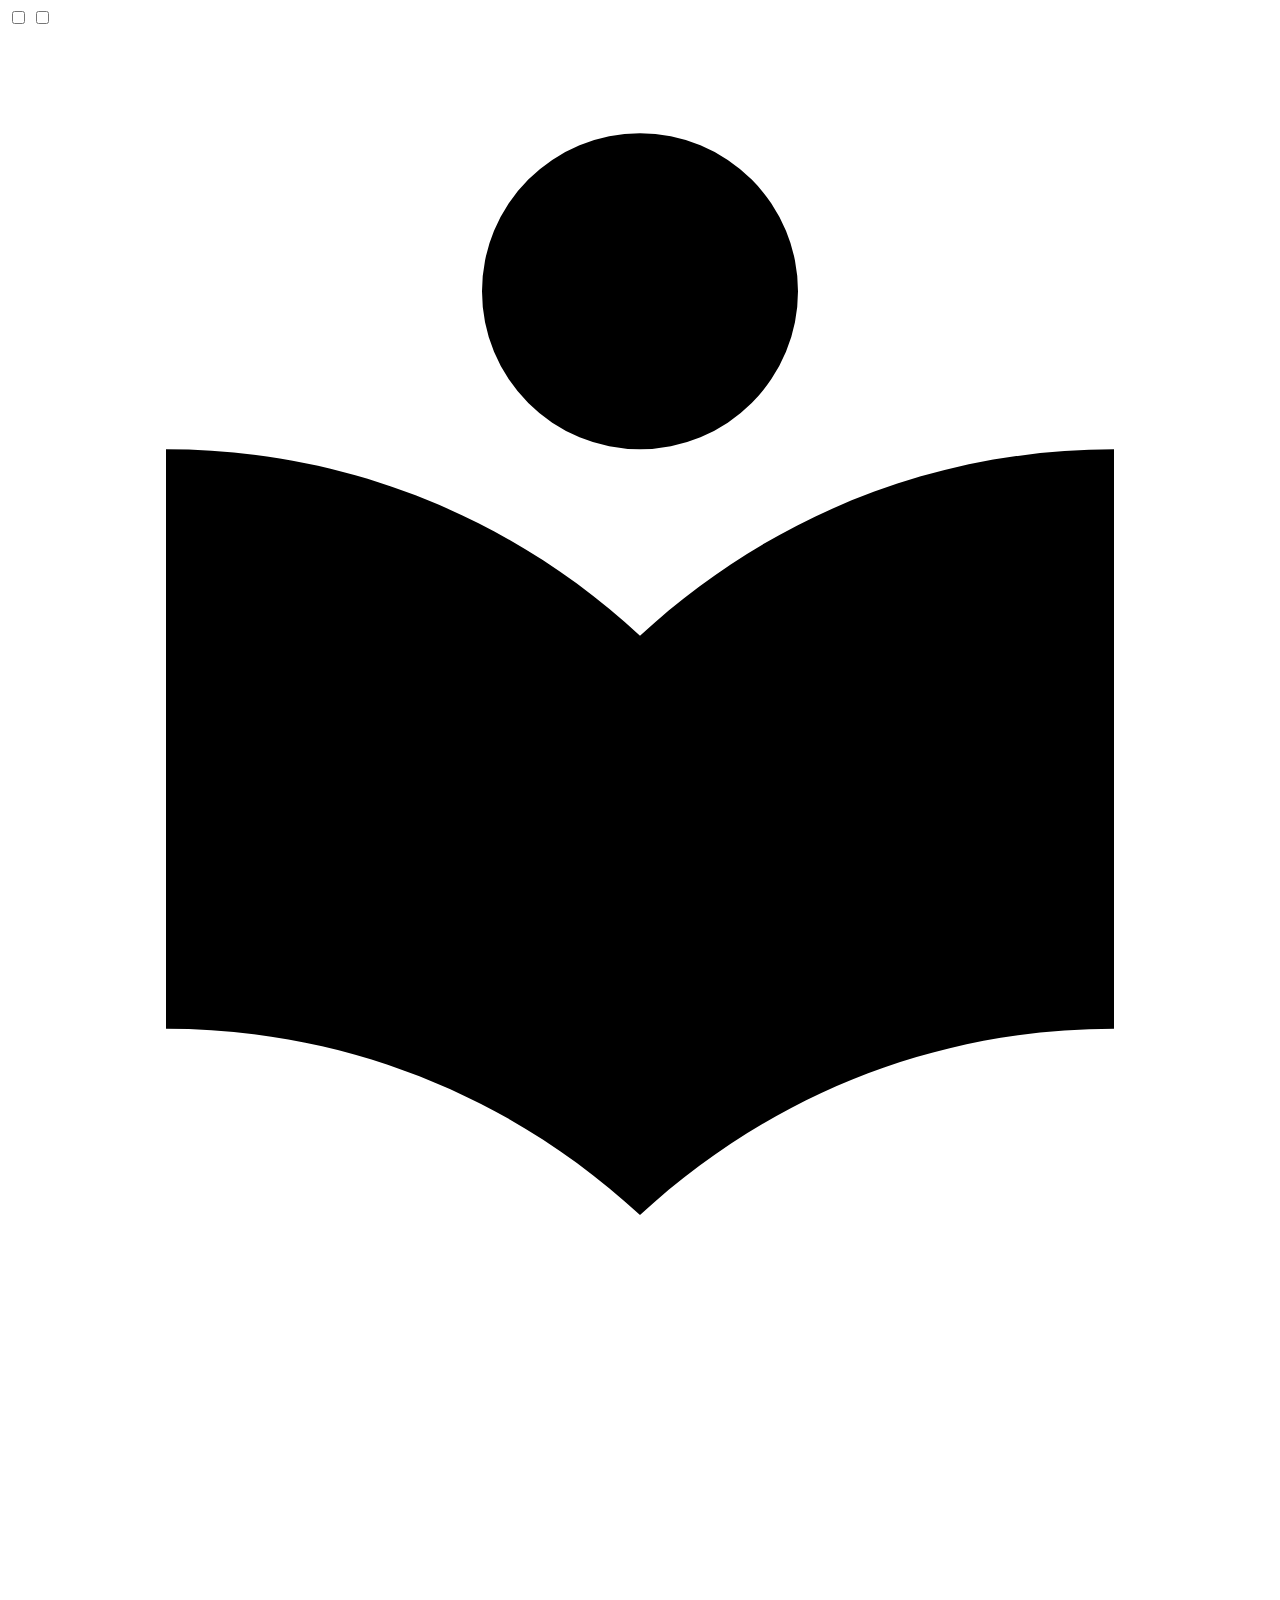
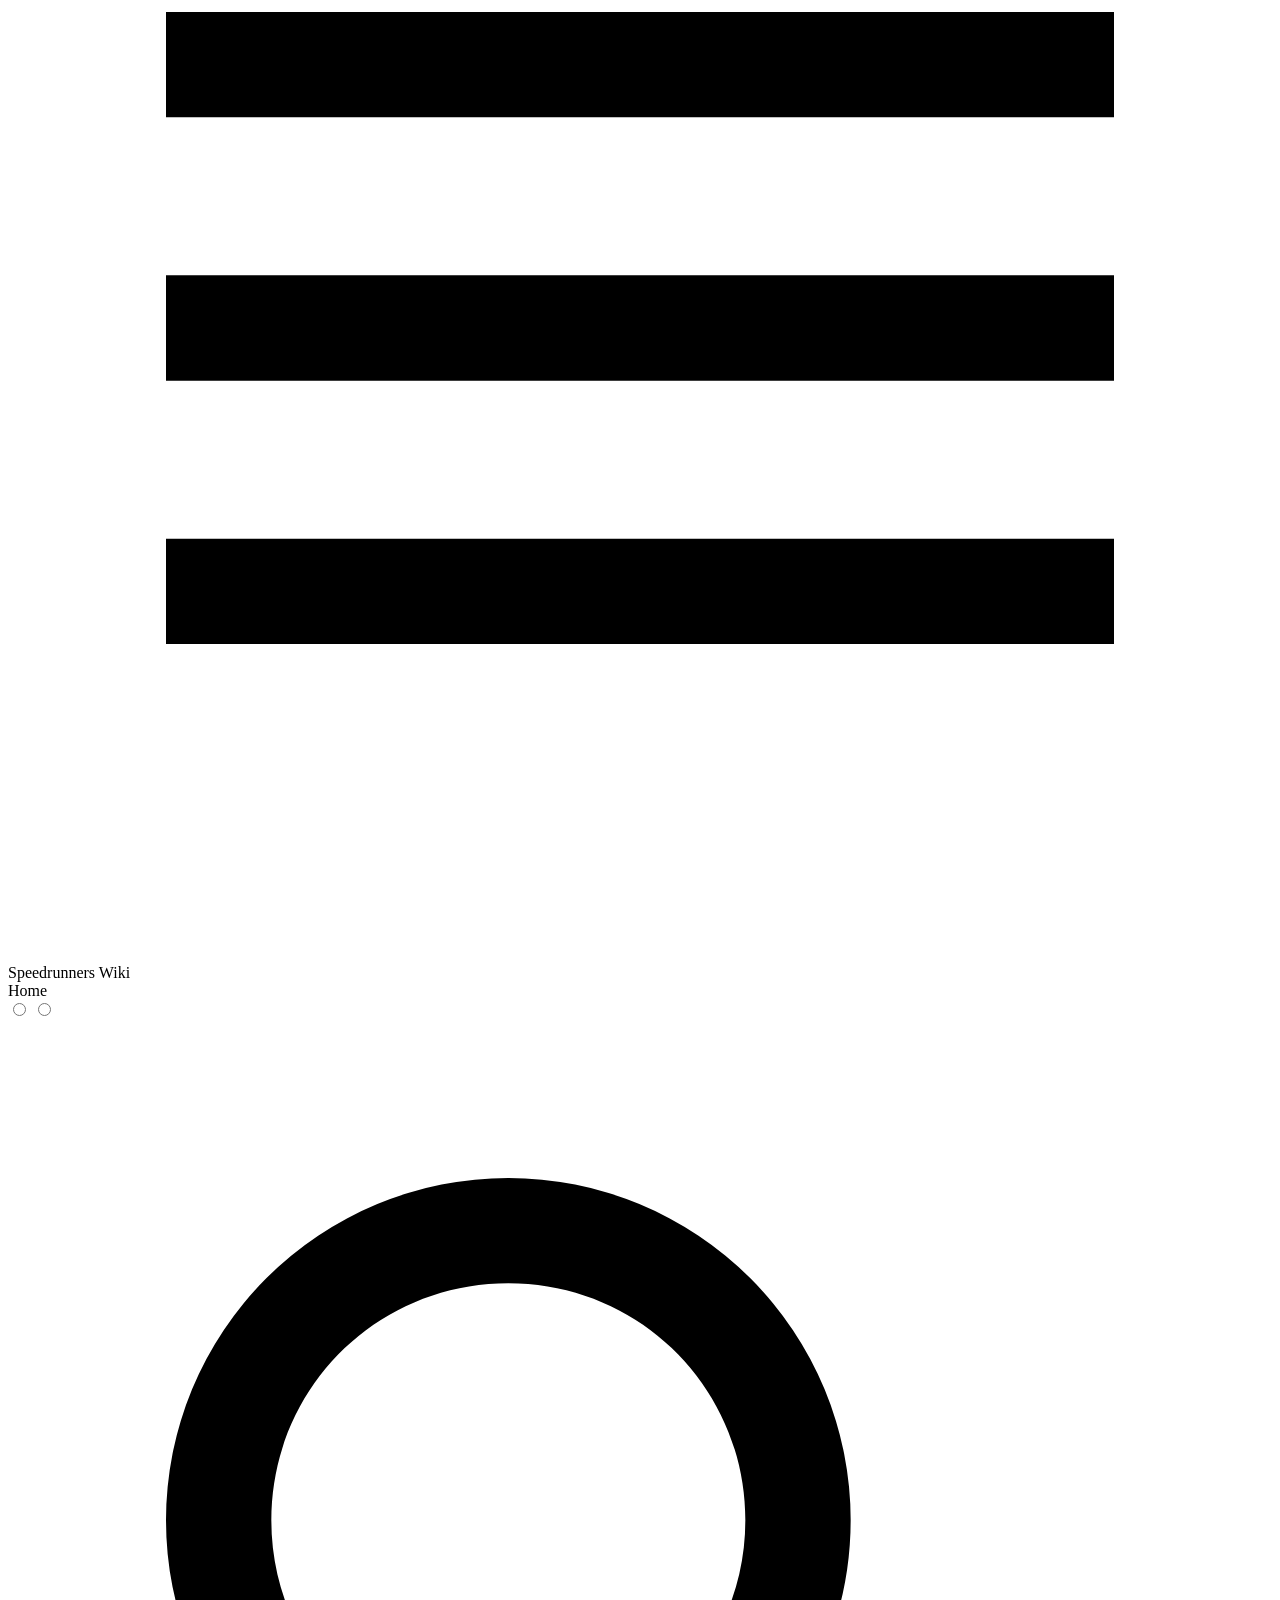
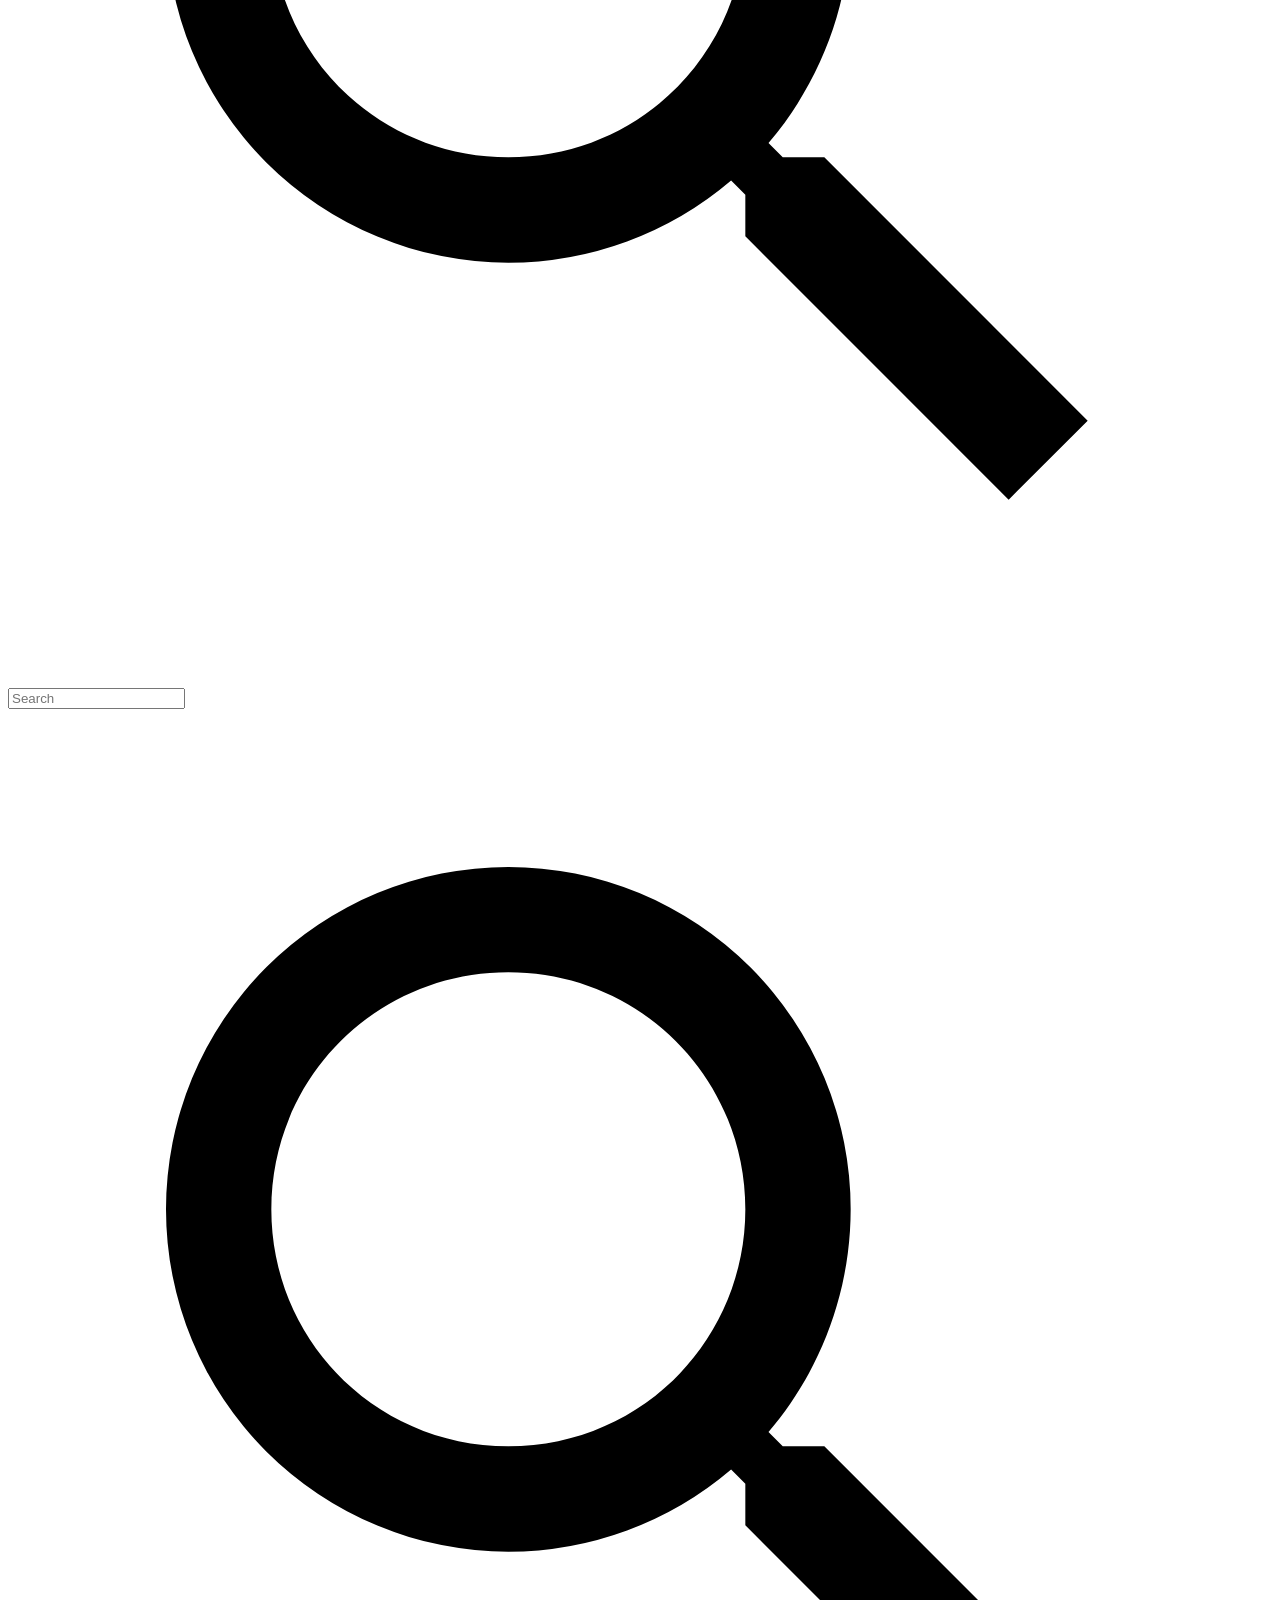
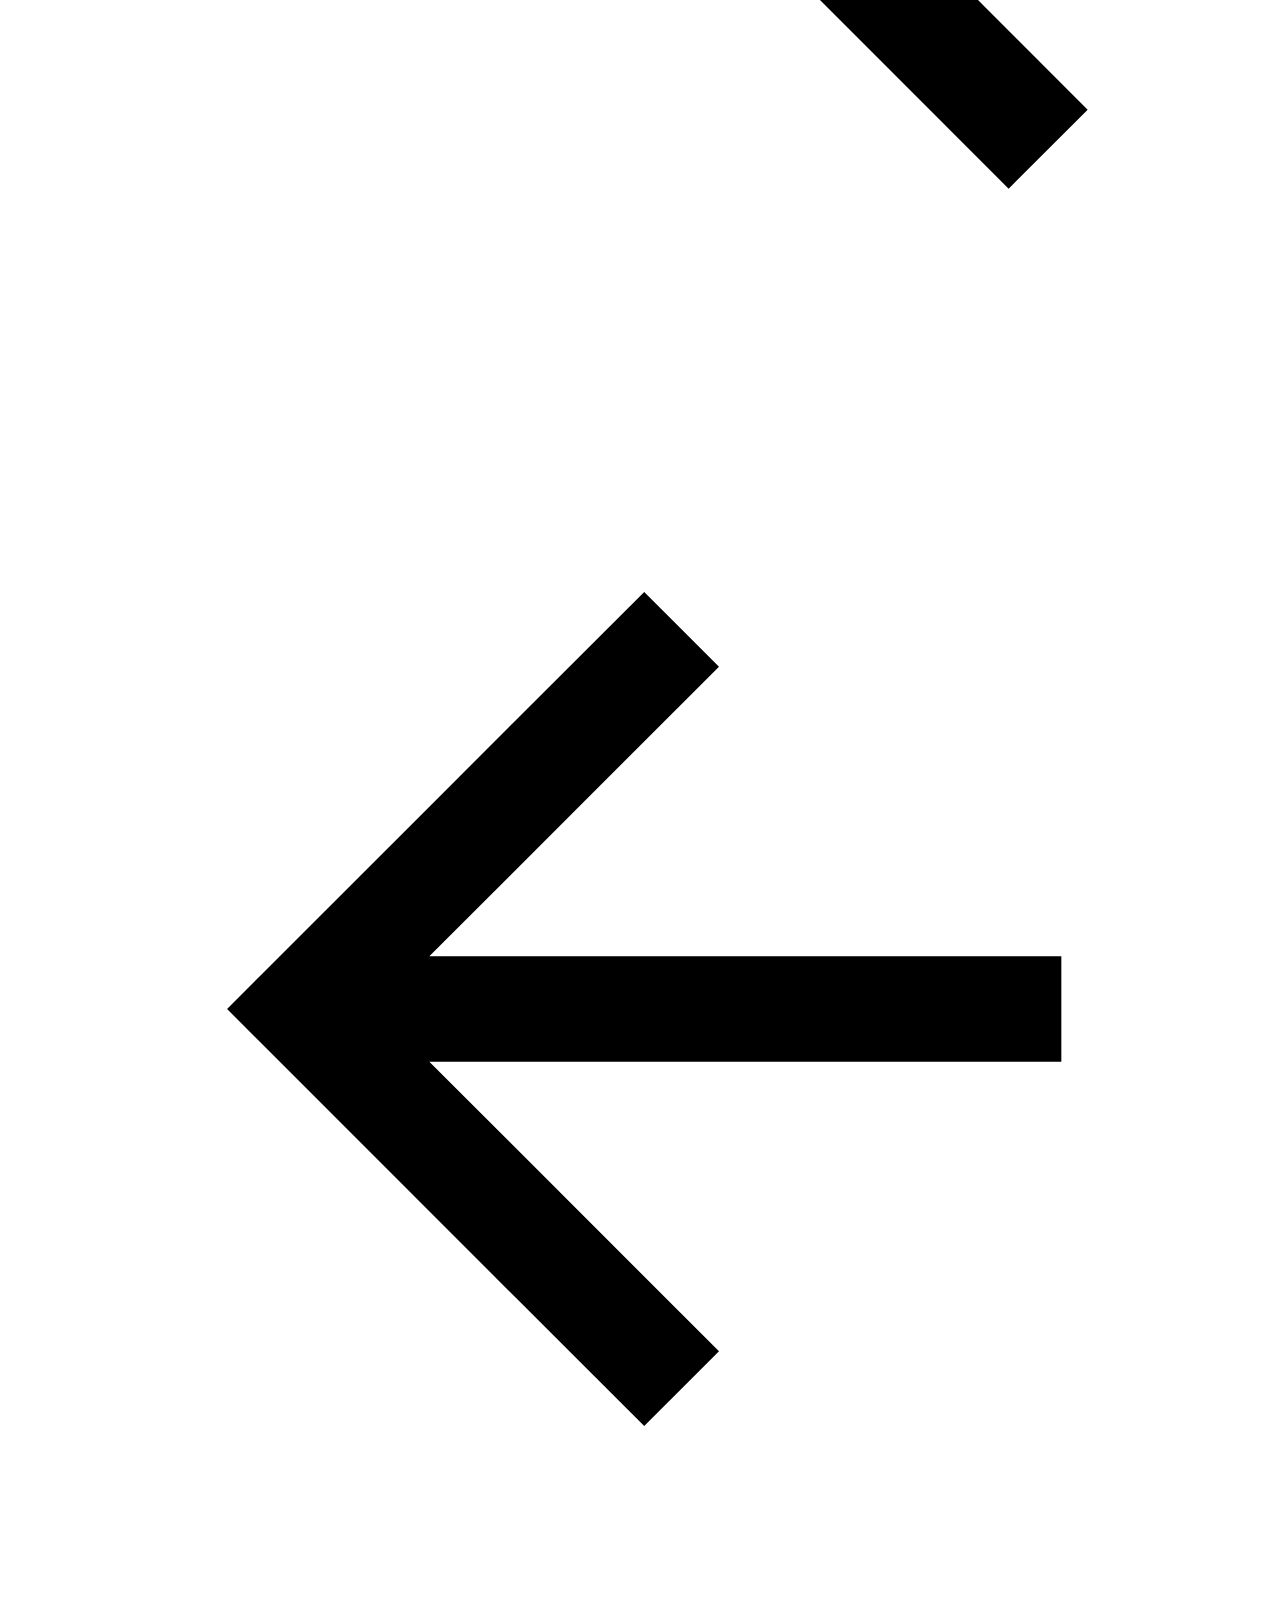
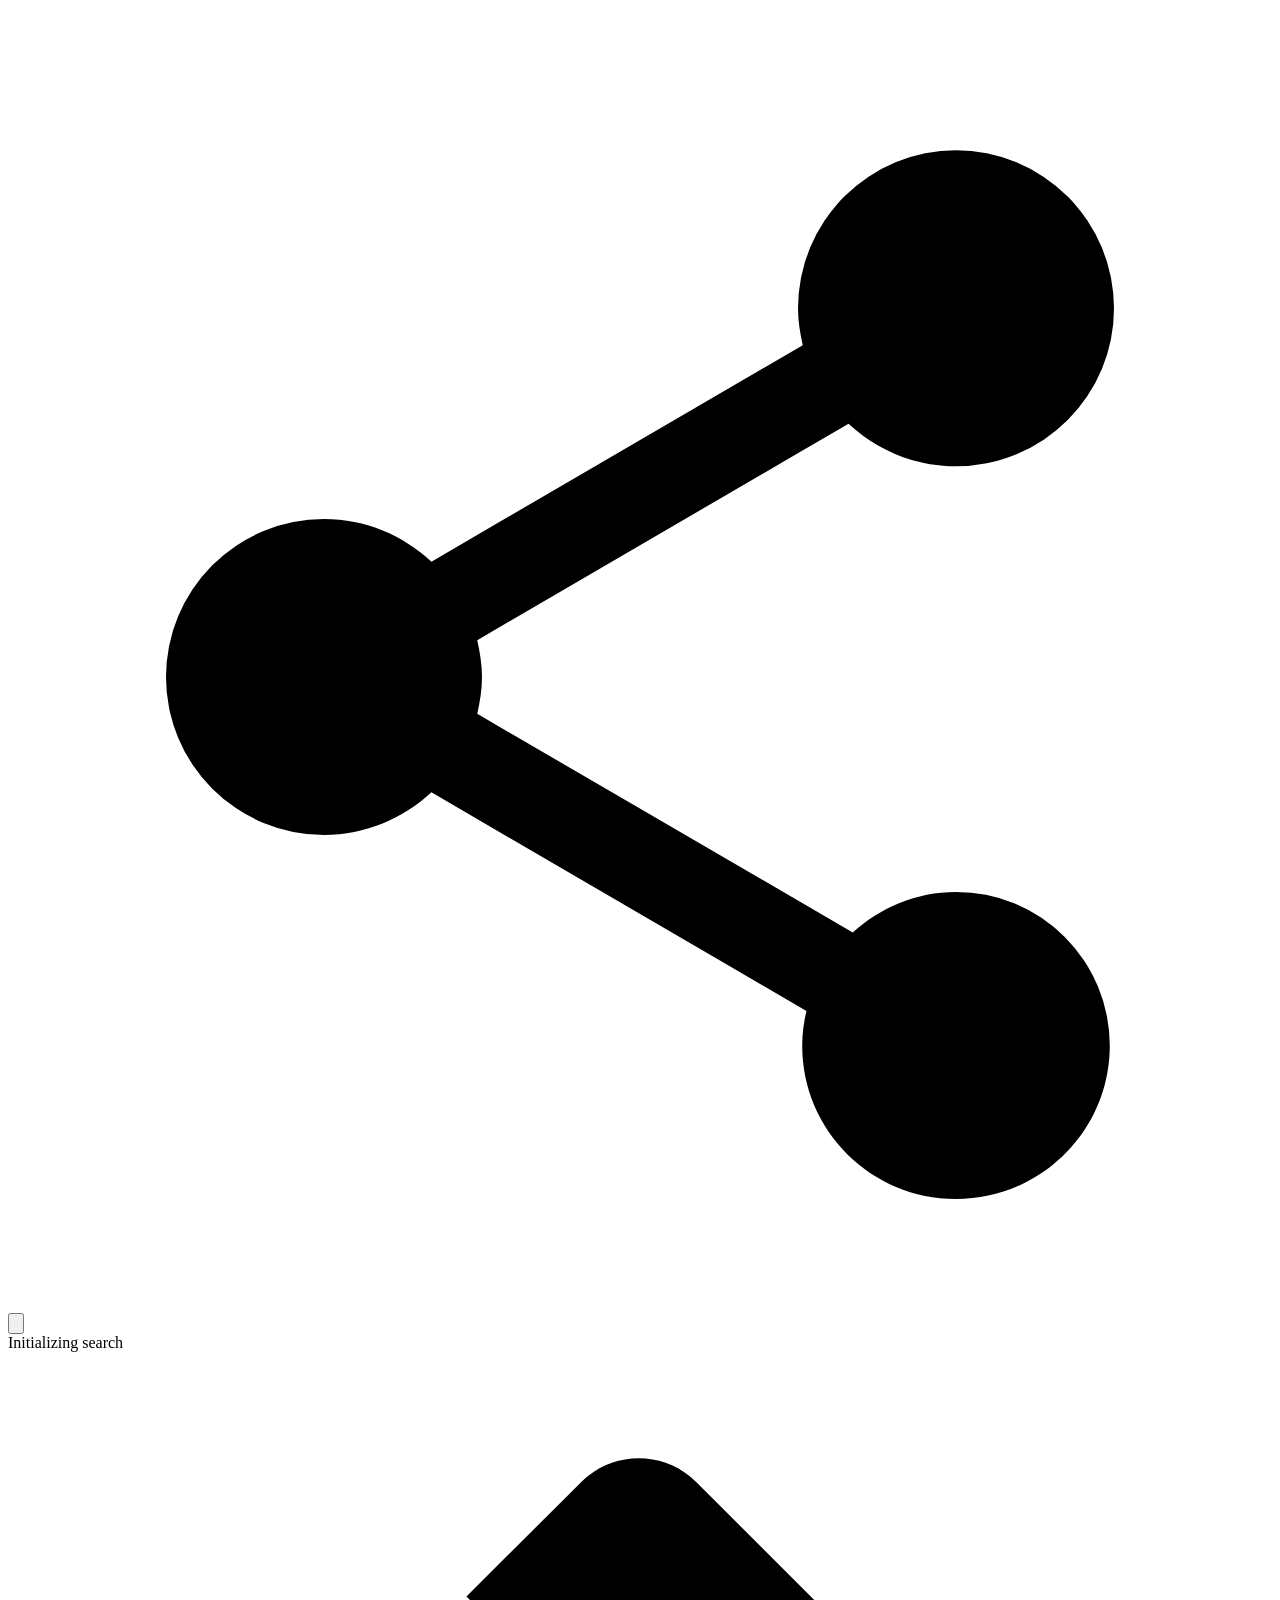
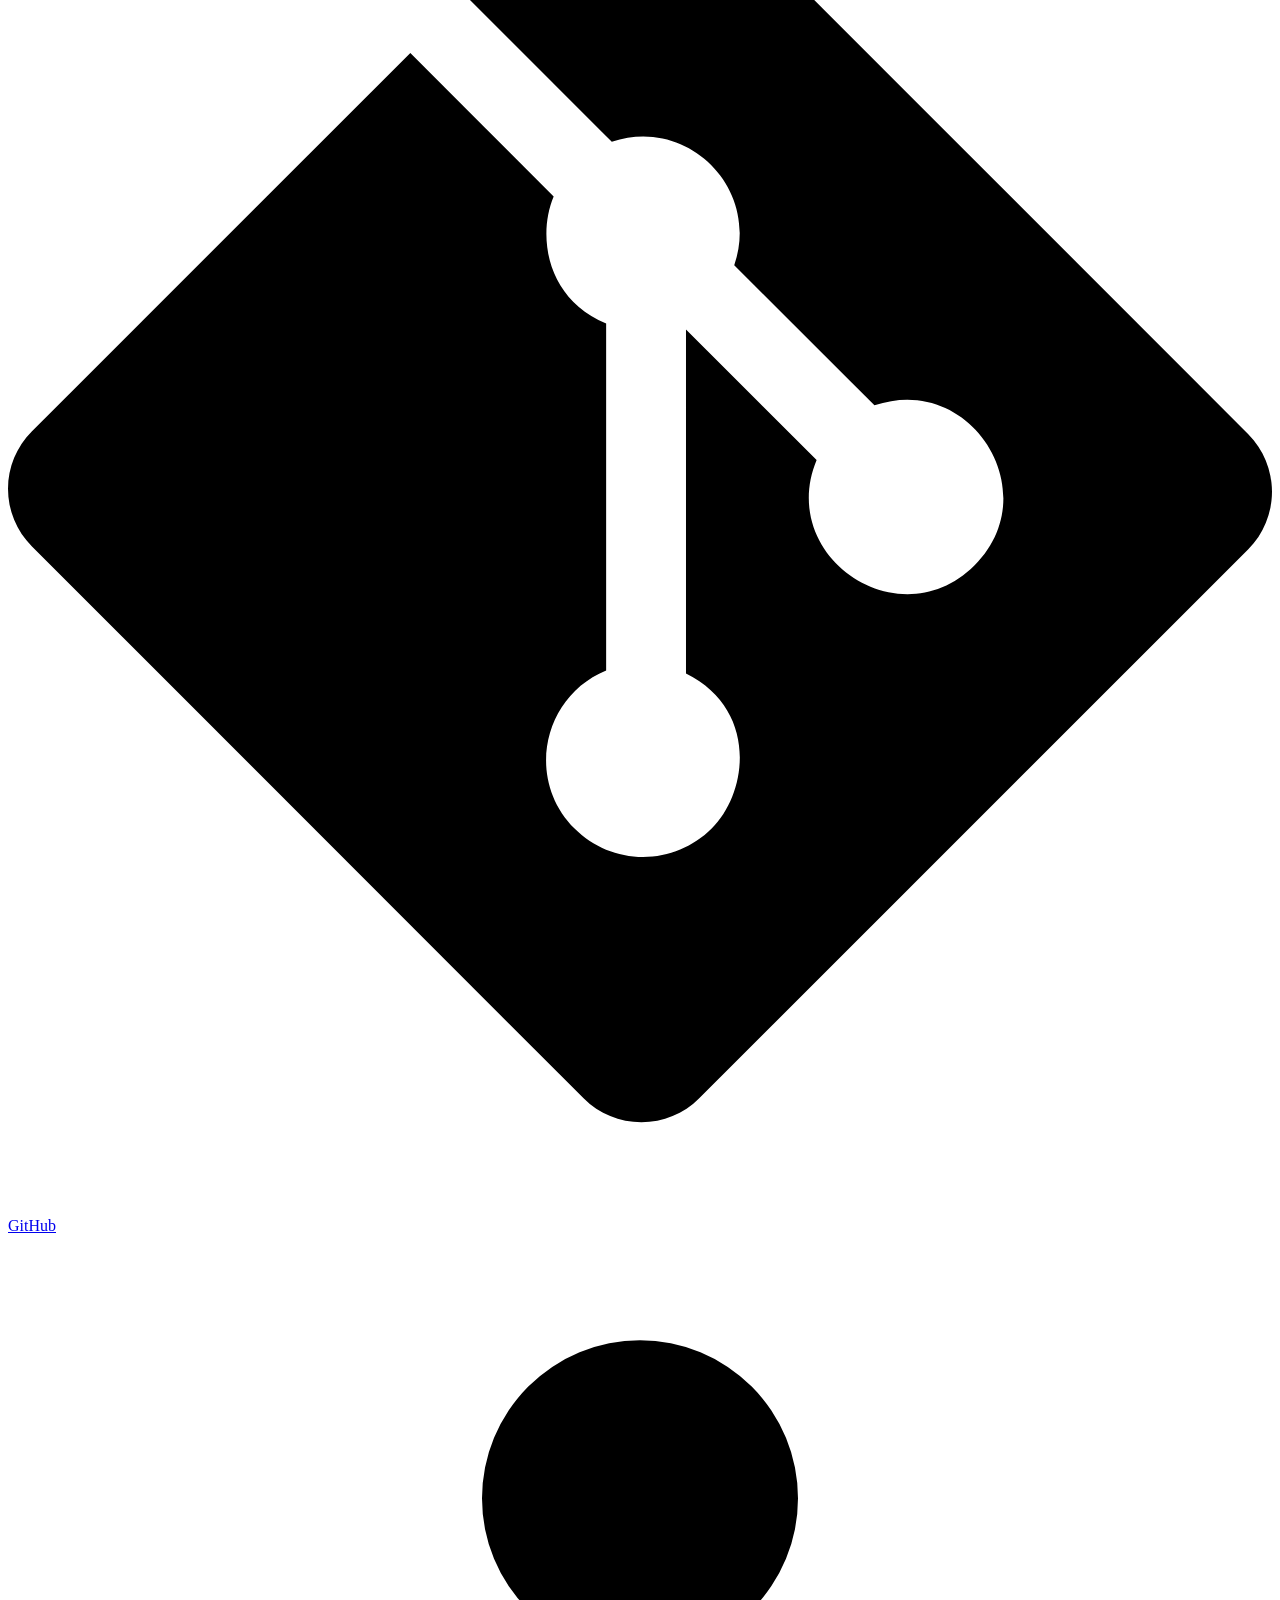
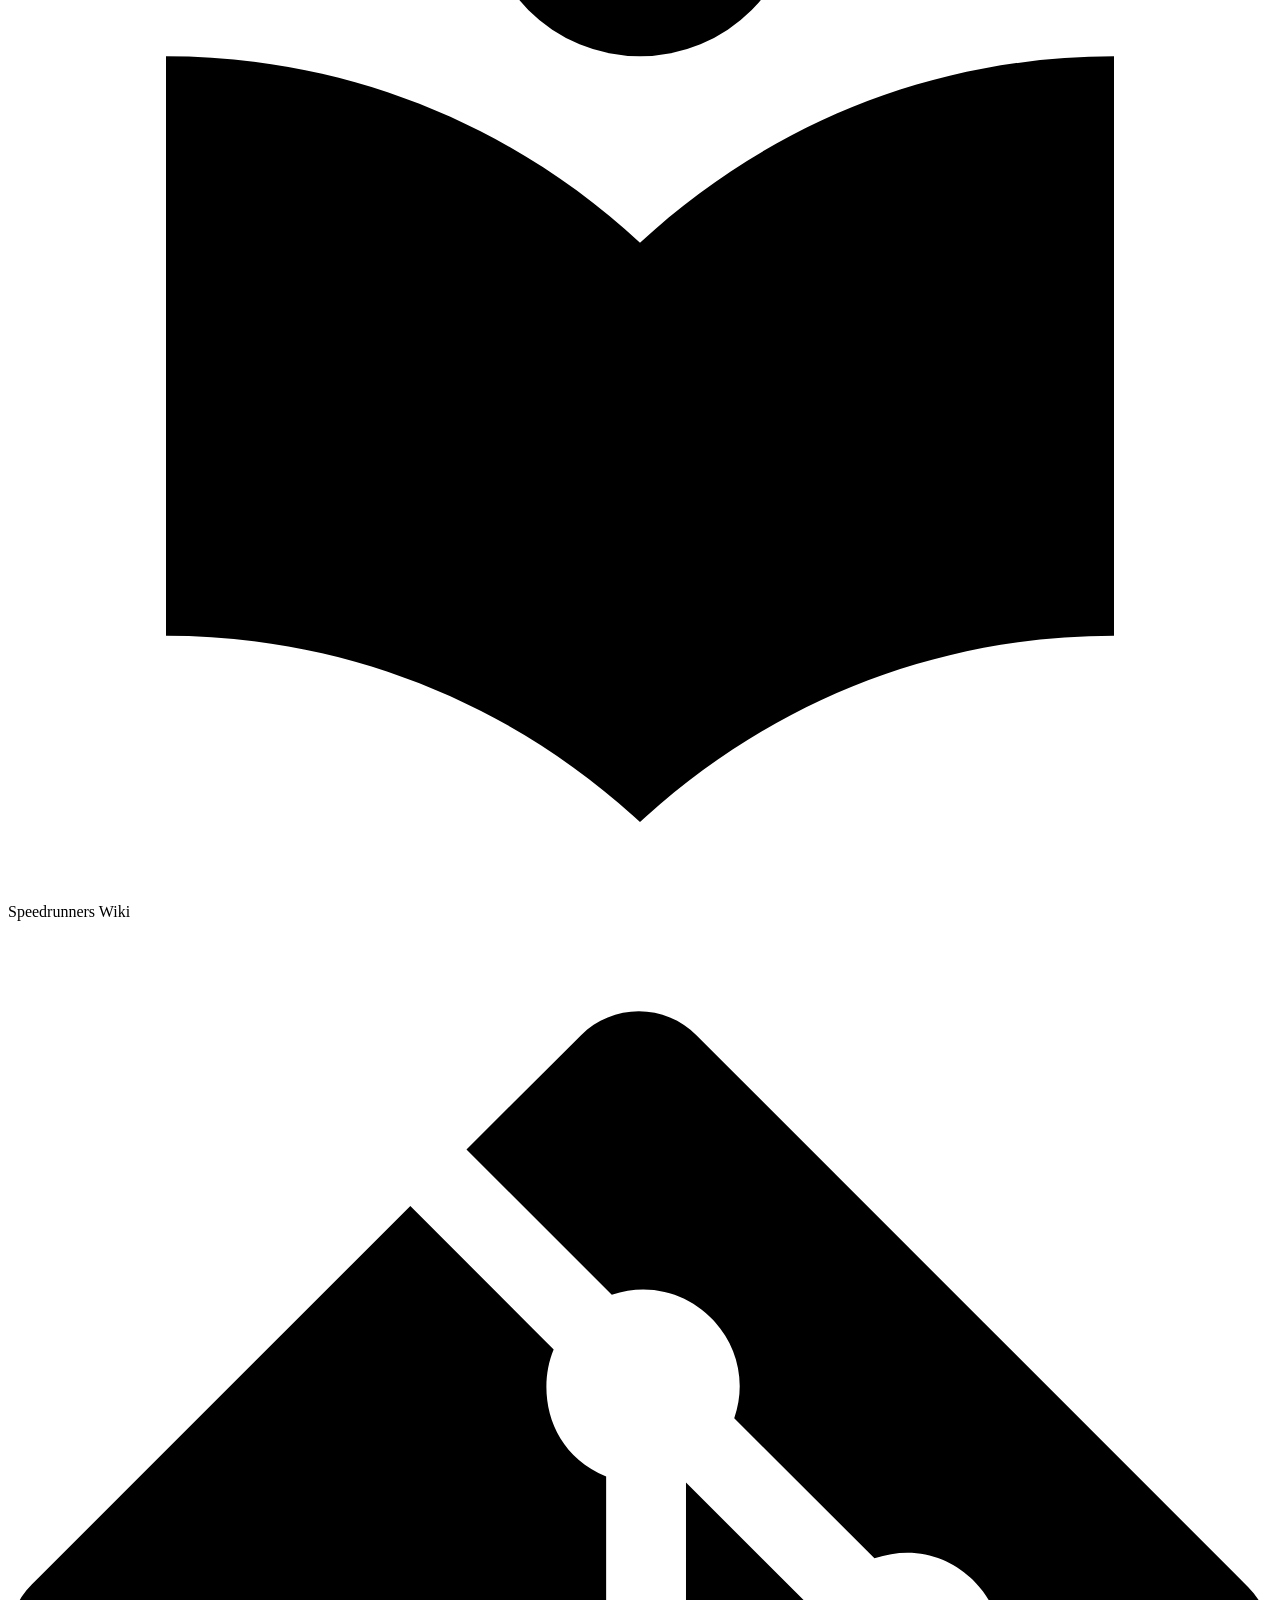
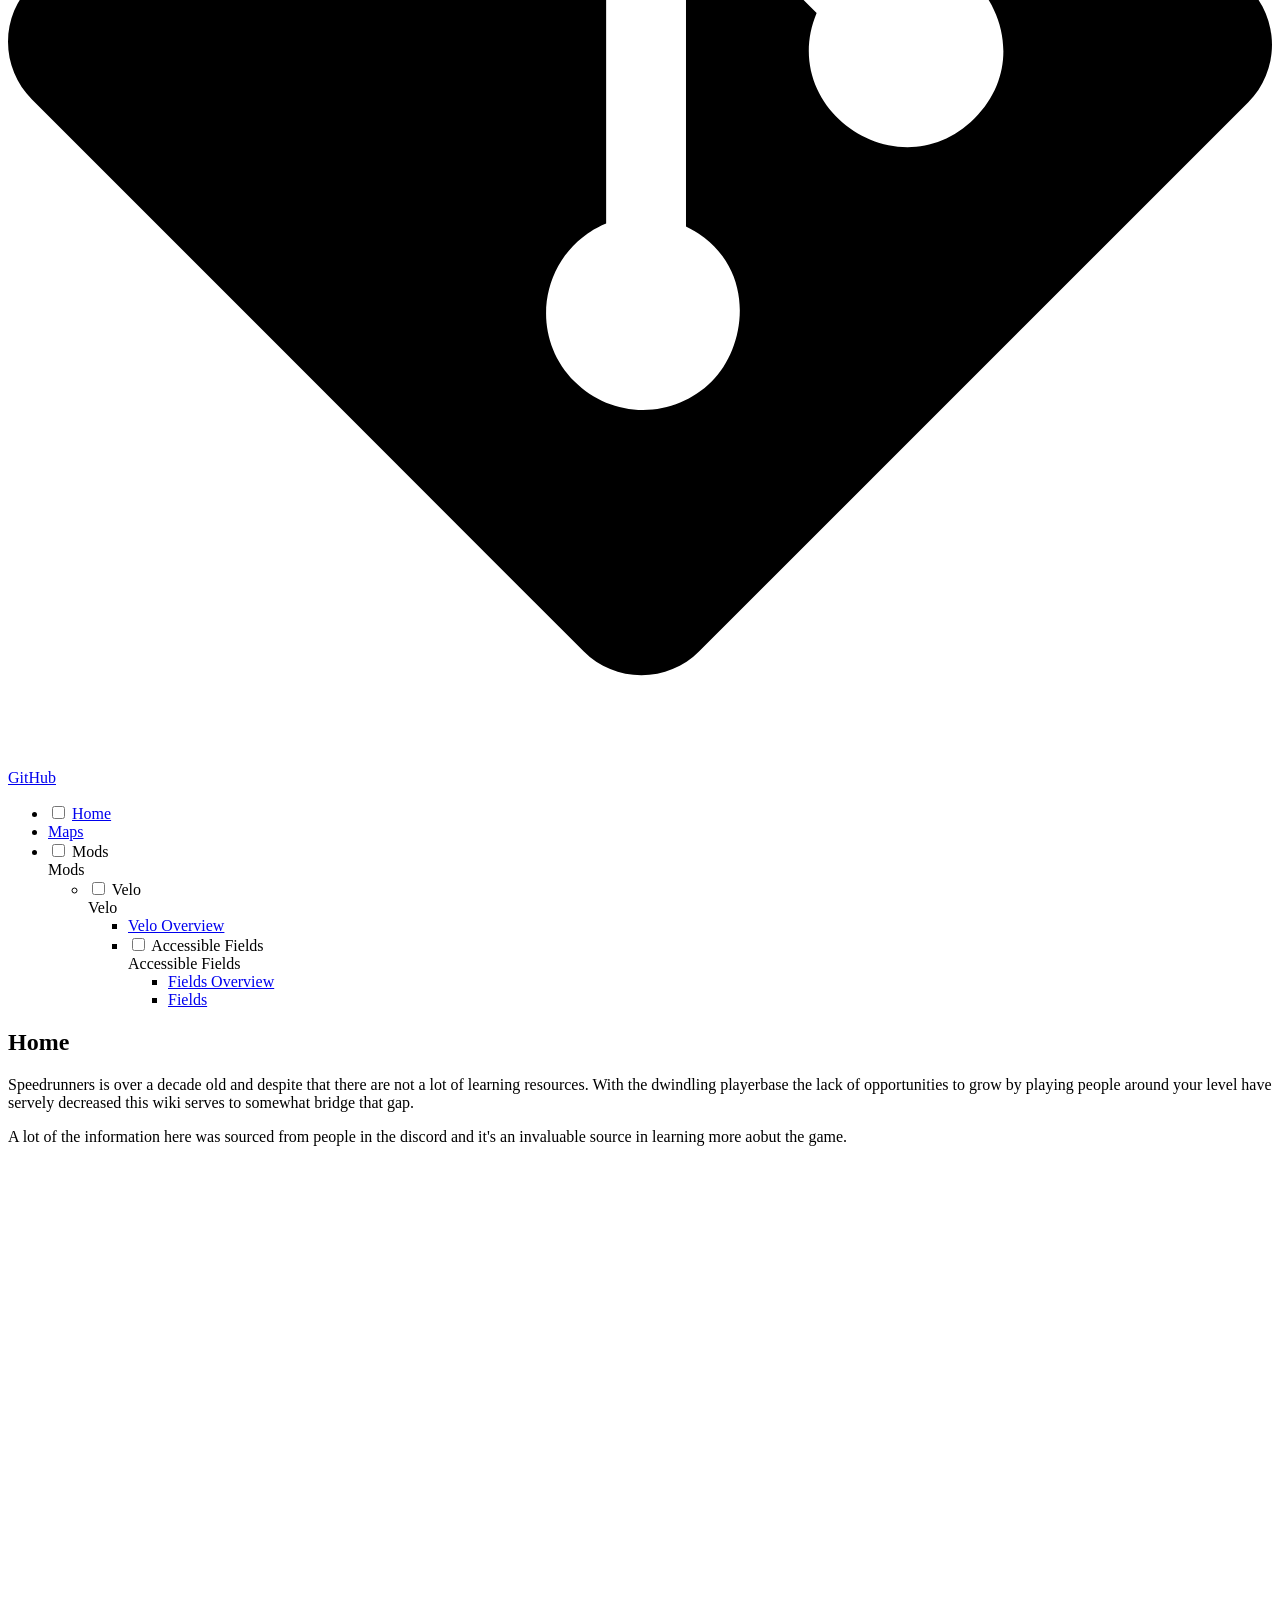
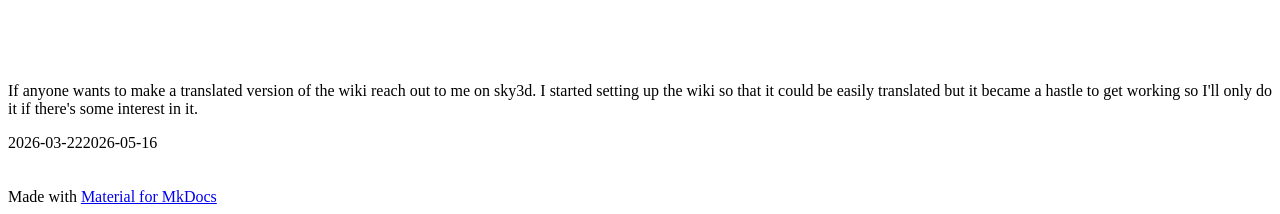
==== commit 835ab830: "build" ====
--- a/docs/index.html
+++ b/docs/index.html
@@ -358,7 +358,7 @@
   <span class="md-ellipsis">
     
   
-    Miscellaneous
+    Mods
   
 
     
@@ -374,7 +374,7 @@
             <span class="md-nav__icon md-icon"></span>
             
   
-    Miscellaneous
+    Mods
   
 
           </label>
@@ -386,15 +386,62 @@
   
   
   
+    
+    
+    
+    
+    
+    <li class="md-nav__item md-nav__item--nested">
+      
+        
+        
+        <input class="md-nav__toggle md-toggle " type="checkbox" id="__nav_3_1" >
+        
+          
+          <label class="md-nav__link" for="__nav_3_1" id="__nav_3_1_label" tabindex="0">
+            
+  
+  
+  <span class="md-ellipsis">
+    
+  
+    Velo
+  
+
+    
+  </span>
+  
+  
+
+            <span class="md-nav__icon md-icon"></span>
+          </label>
+        
+        <nav class="md-nav" data-md-level="2" aria-labelledby="__nav_3_1_label" aria-expanded="false">
+          <label class="md-nav__title" for="__nav_3_1">
+            <span class="md-nav__icon md-icon"></span>
+            
+  
+    Velo
+  
+
+          </label>
+          <ul class="md-nav__list" data-md-scrollfix>
+            
+              
+                
+  
+  
+  
+  
     <li class="md-nav__item">
-      <a href="Miscellaneous/A%20Listing%20of%20all%20the%20optimizations%20i%20can%20think%20of/" class="md-nav__link">
+      <a href="Mods/Velo/Velo%20Overview/" class="md-nav__link">
         
   
   
   <span class="md-ellipsis">
     
   
-    A Listing of all the optimizations i can think of
+    Velo Overview
   
 
     
@@ -408,15 +455,8 @@
 
               
             
-          </ul>
-        </nav>
-      
-    </li>
-  
-
-    
-      
-      
+              
+                
   
   
   
@@ -430,17 +470,17 @@
       
         
         
-        <input class="md-nav__toggle md-toggle " type="checkbox" id="__nav_4" >
-        
-          
-          <label class="md-nav__link" for="__nav_4" id="__nav_4_label" tabindex="0">
+        <input class="md-nav__toggle md-toggle " type="checkbox" id="__nav_3_1_2" >
+        
+          
+          <label class="md-nav__link" for="__nav_3_1_2" id="__nav_3_1_2_label" tabindex="0">
             
   
   
   <span class="md-ellipsis">
     
   
-    Mods
+    Accessible Fields
   
 
     
@@ -451,130 +491,8 @@
             <span class="md-nav__icon md-icon"></span>
           </label>
         
-        <nav class="md-nav" data-md-level="1" aria-labelledby="__nav_4_label" aria-expanded="false">
-          <label class="md-nav__title" for="__nav_4">
-            <span class="md-nav__icon md-icon"></span>
-            
-  
-    Mods
-  
-
-          </label>
-          <ul class="md-nav__list" data-md-scrollfix>
-            
-              
-                
-  
-  
-  
-  
-    
-    
-    
-    
-    
-    <li class="md-nav__item md-nav__item--nested">
-      
-        
-        
-        <input class="md-nav__toggle md-toggle " type="checkbox" id="__nav_4_1" >
-        
-          
-          <label class="md-nav__link" for="__nav_4_1" id="__nav_4_1_label" tabindex="0">
-            
-  
-  
-  <span class="md-ellipsis">
-    
-  
-    Velo
-  
-
-    
-  </span>
-  
-  
-
-            <span class="md-nav__icon md-icon"></span>
-          </label>
-        
-        <nav class="md-nav" data-md-level="2" aria-labelledby="__nav_4_1_label" aria-expanded="false">
-          <label class="md-nav__title" for="__nav_4_1">
-            <span class="md-nav__icon md-icon"></span>
-            
-  
-    Velo
-  
-
-          </label>
-          <ul class="md-nav__list" data-md-scrollfix>
-            
-              
-                
-  
-  
-  
-  
-    <li class="md-nav__item">
-      <a href="Mods/Velo/Velo%20Overview/" class="md-nav__link">
-        
-  
-  
-  <span class="md-ellipsis">
-    
-  
-    Velo Overview
-  
-
-    
-  </span>
-  
-  
-
-      </a>
-    </li>
-  
-
-              
-            
-              
-                
-  
-  
-  
-  
-    
-    
-    
-    
-    
-    <li class="md-nav__item md-nav__item--nested">
-      
-        
-        
-        <input class="md-nav__toggle md-toggle " type="checkbox" id="__nav_4_1_2" >
-        
-          
-          <label class="md-nav__link" for="__nav_4_1_2" id="__nav_4_1_2_label" tabindex="0">
-            
-  
-  
-  <span class="md-ellipsis">
-    
-  
-    Accessible Fields
-  
-
-    
-  </span>
-  
-  
-
-            <span class="md-nav__icon md-icon"></span>
-          </label>
-        
-        <nav class="md-nav" data-md-level="3" aria-labelledby="__nav_4_1_2_label" aria-expanded="false">
-          <label class="md-nav__title" for="__nav_4_1_2">
+        <nav class="md-nav" data-md-level="3" aria-labelledby="__nav_3_1_2_label" aria-expanded="false">
+          <label class="md-nav__title" for="__nav_3_1_2">
             <span class="md-nav__icon md-icon"></span>
             
   
--- a/docs/assets/stylesheets/extra.css
+++ b/docs/assets/stylesheets/extra.css
@@ -0,0 +1,18 @@
++/* nothing feel better than just having it default */
++/* .md-typeset h1 {
++    color: hsl(219, 100%, 97%);
++} */
++
++.md-typeset h2 {
++    color: hsl(222.5, 100%, 77.8%);
++}
++
++.md-typeset h3 {
++    color: hsl(262.2, 47%, 54.9%);
++}
++.md-typeset a {
++    color: hsl(224.6, 100%, 72.5%);
++}
++.md-typeset a:hover {
++    color: hsl(45, 100%, 66%);
++}
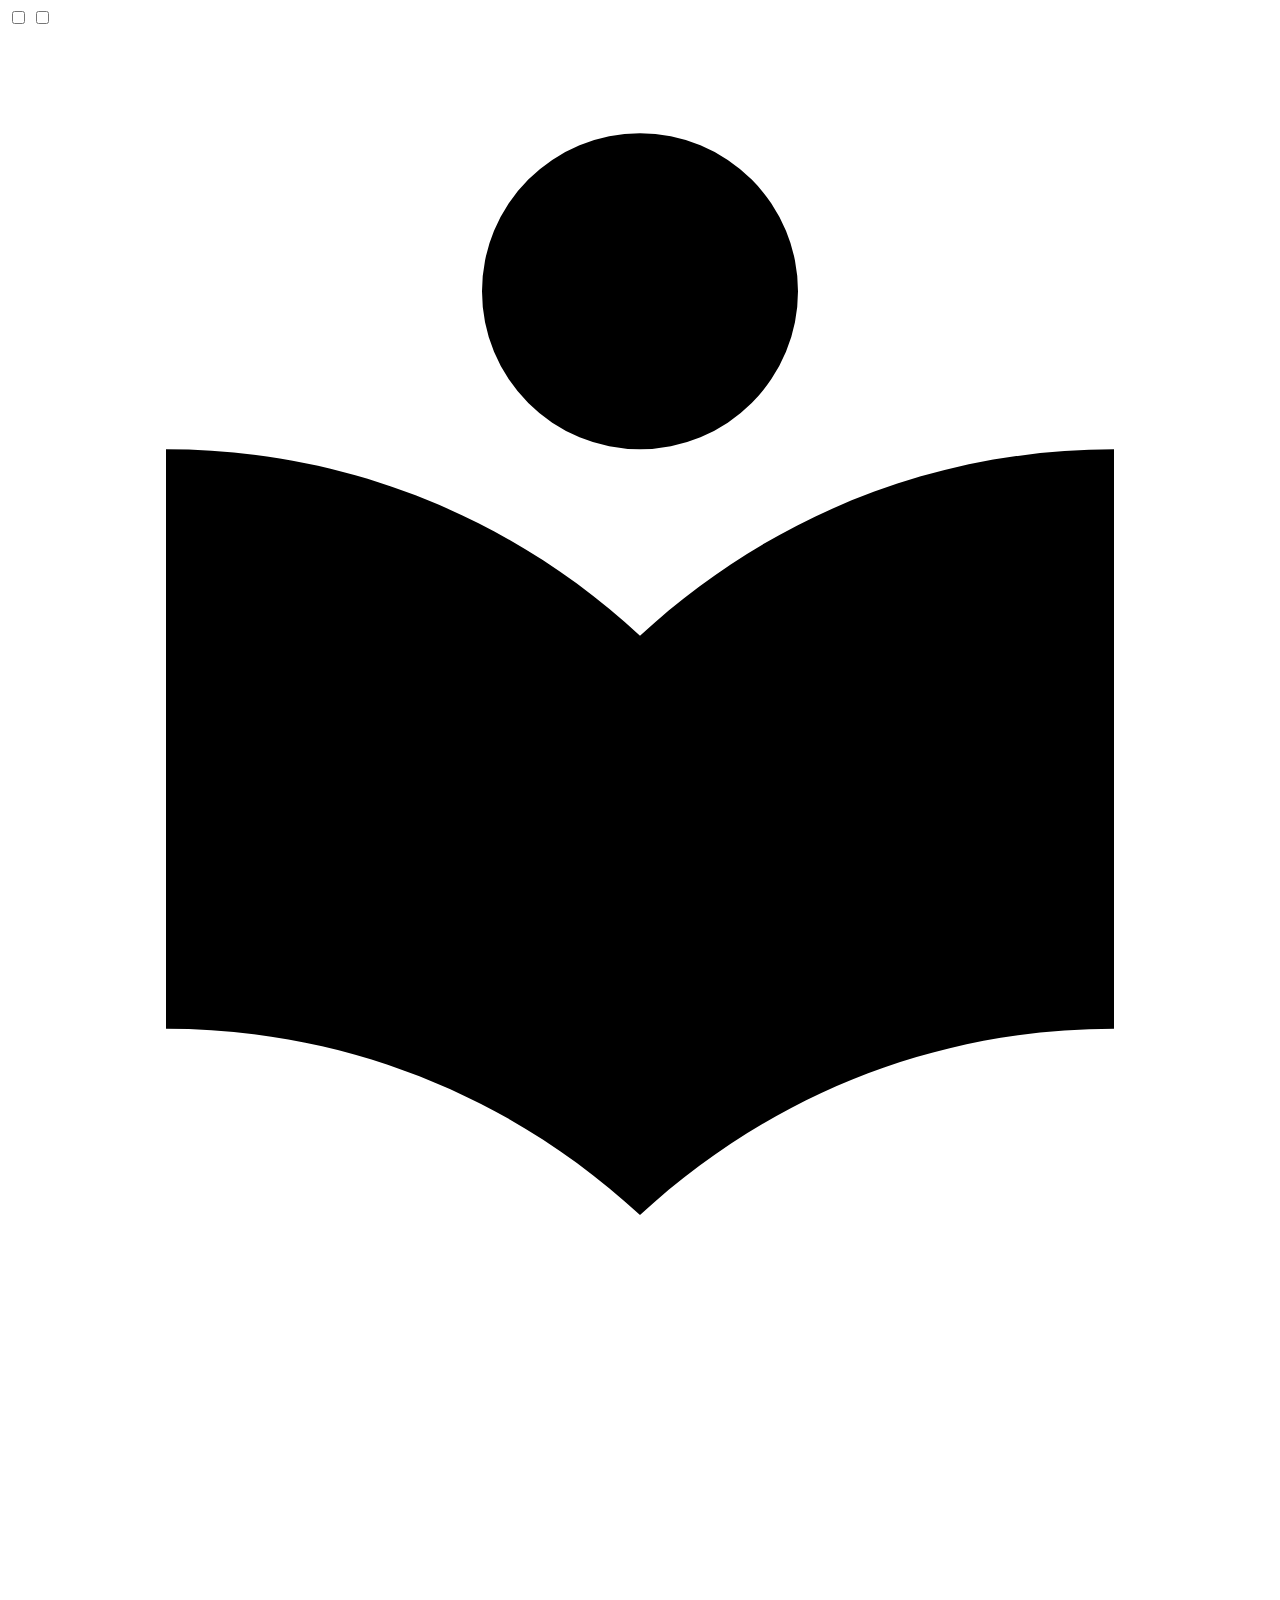
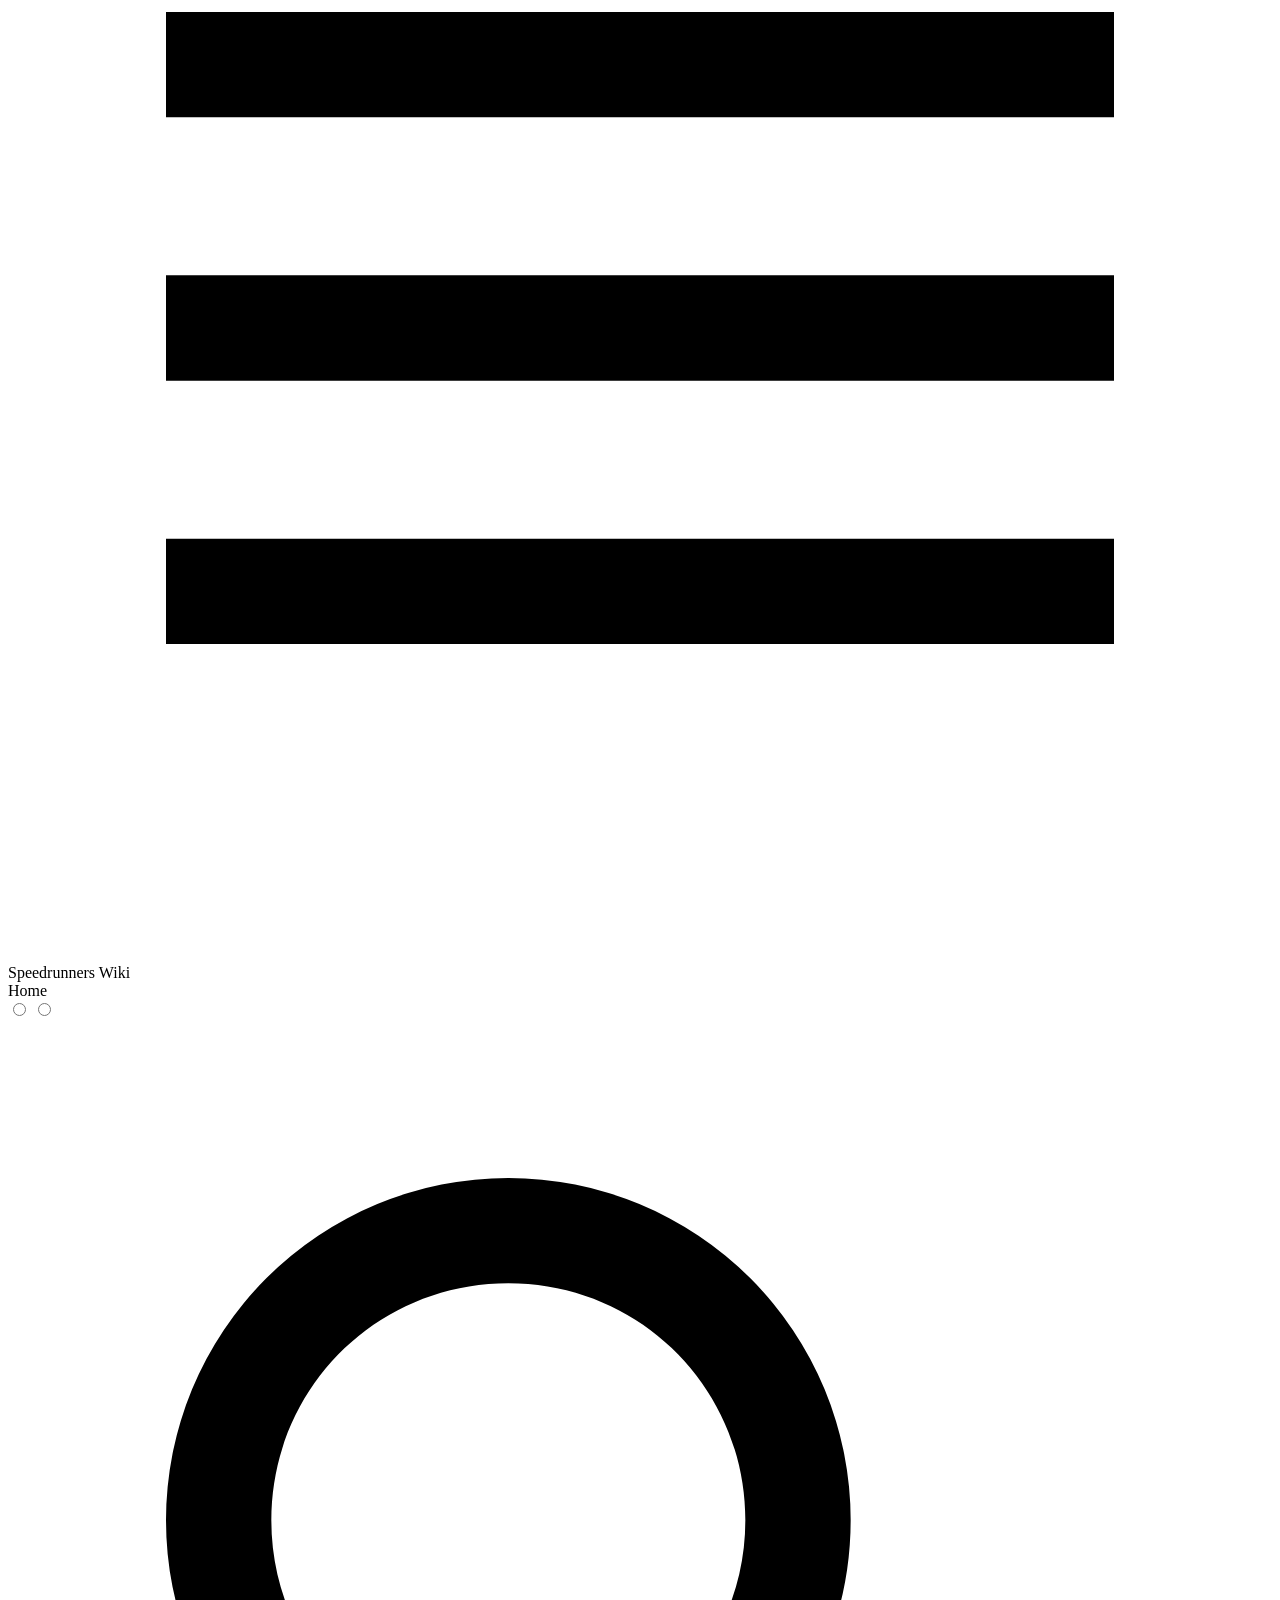
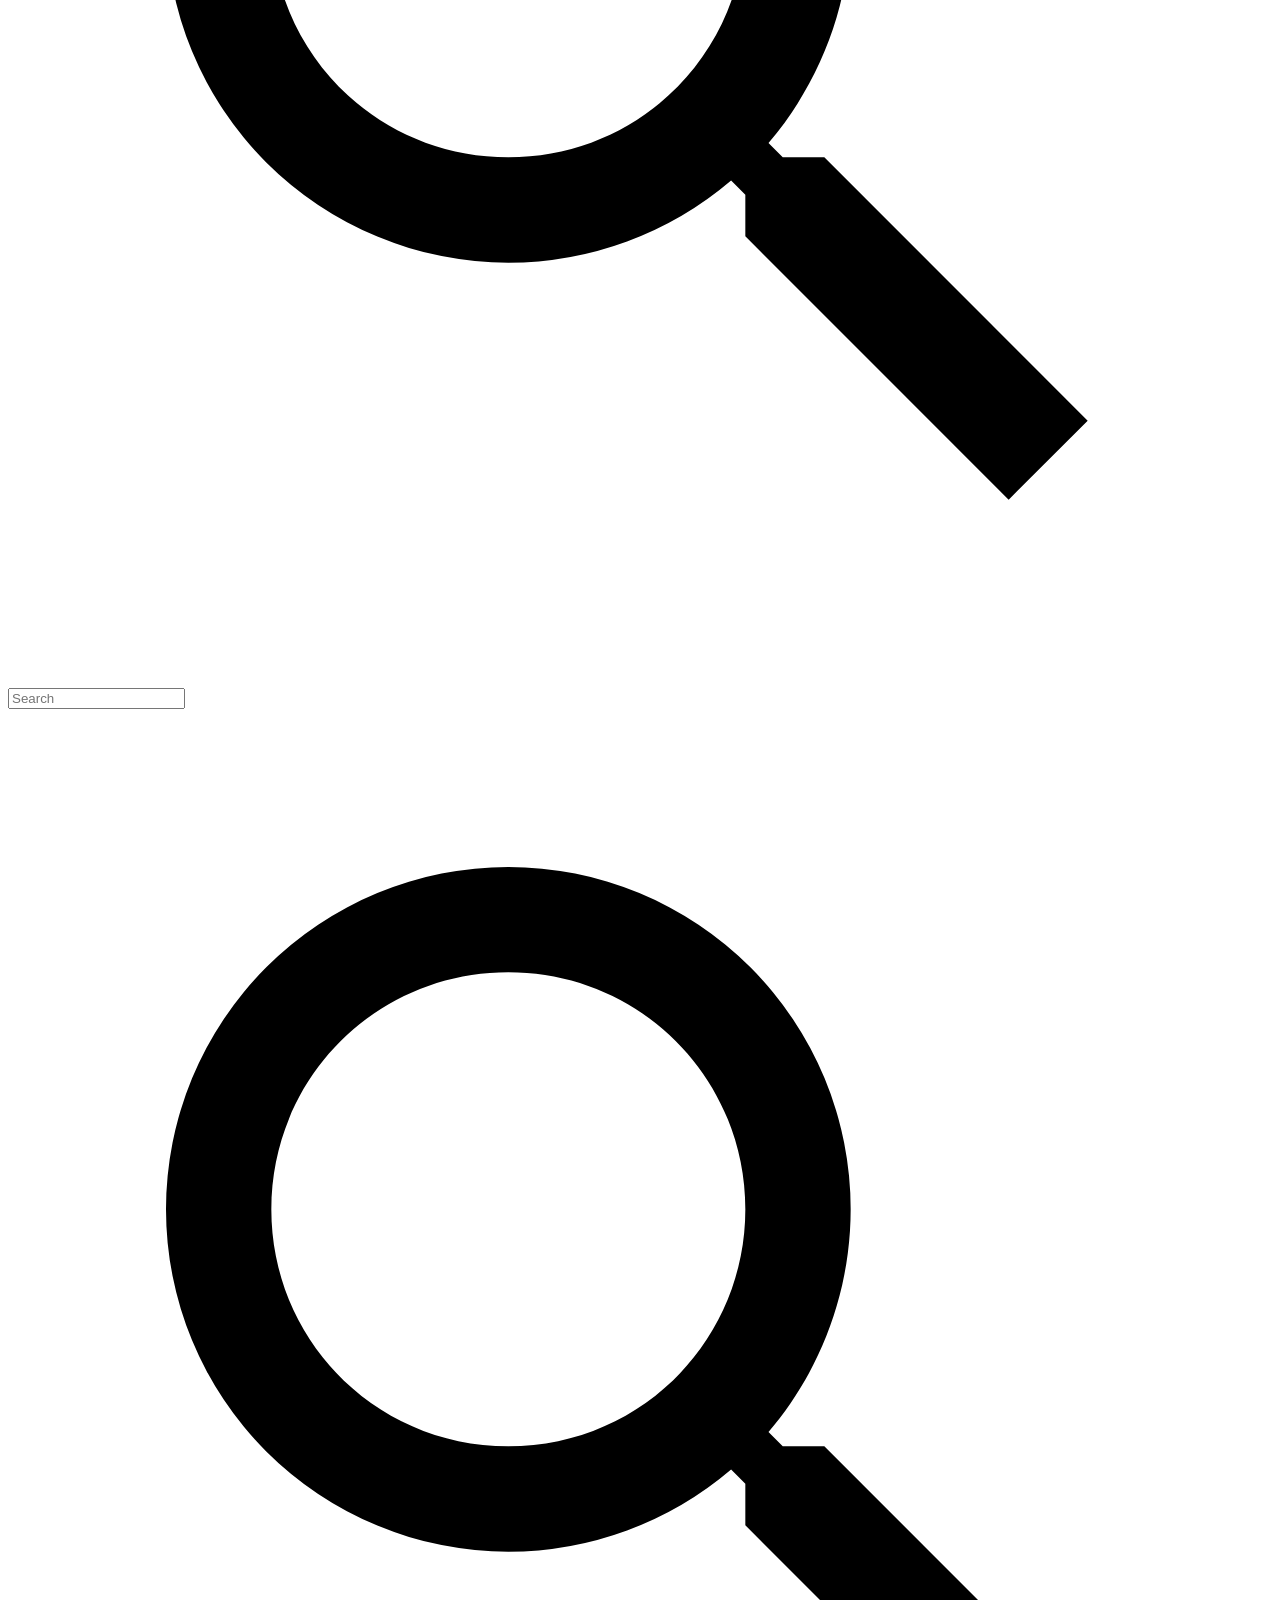
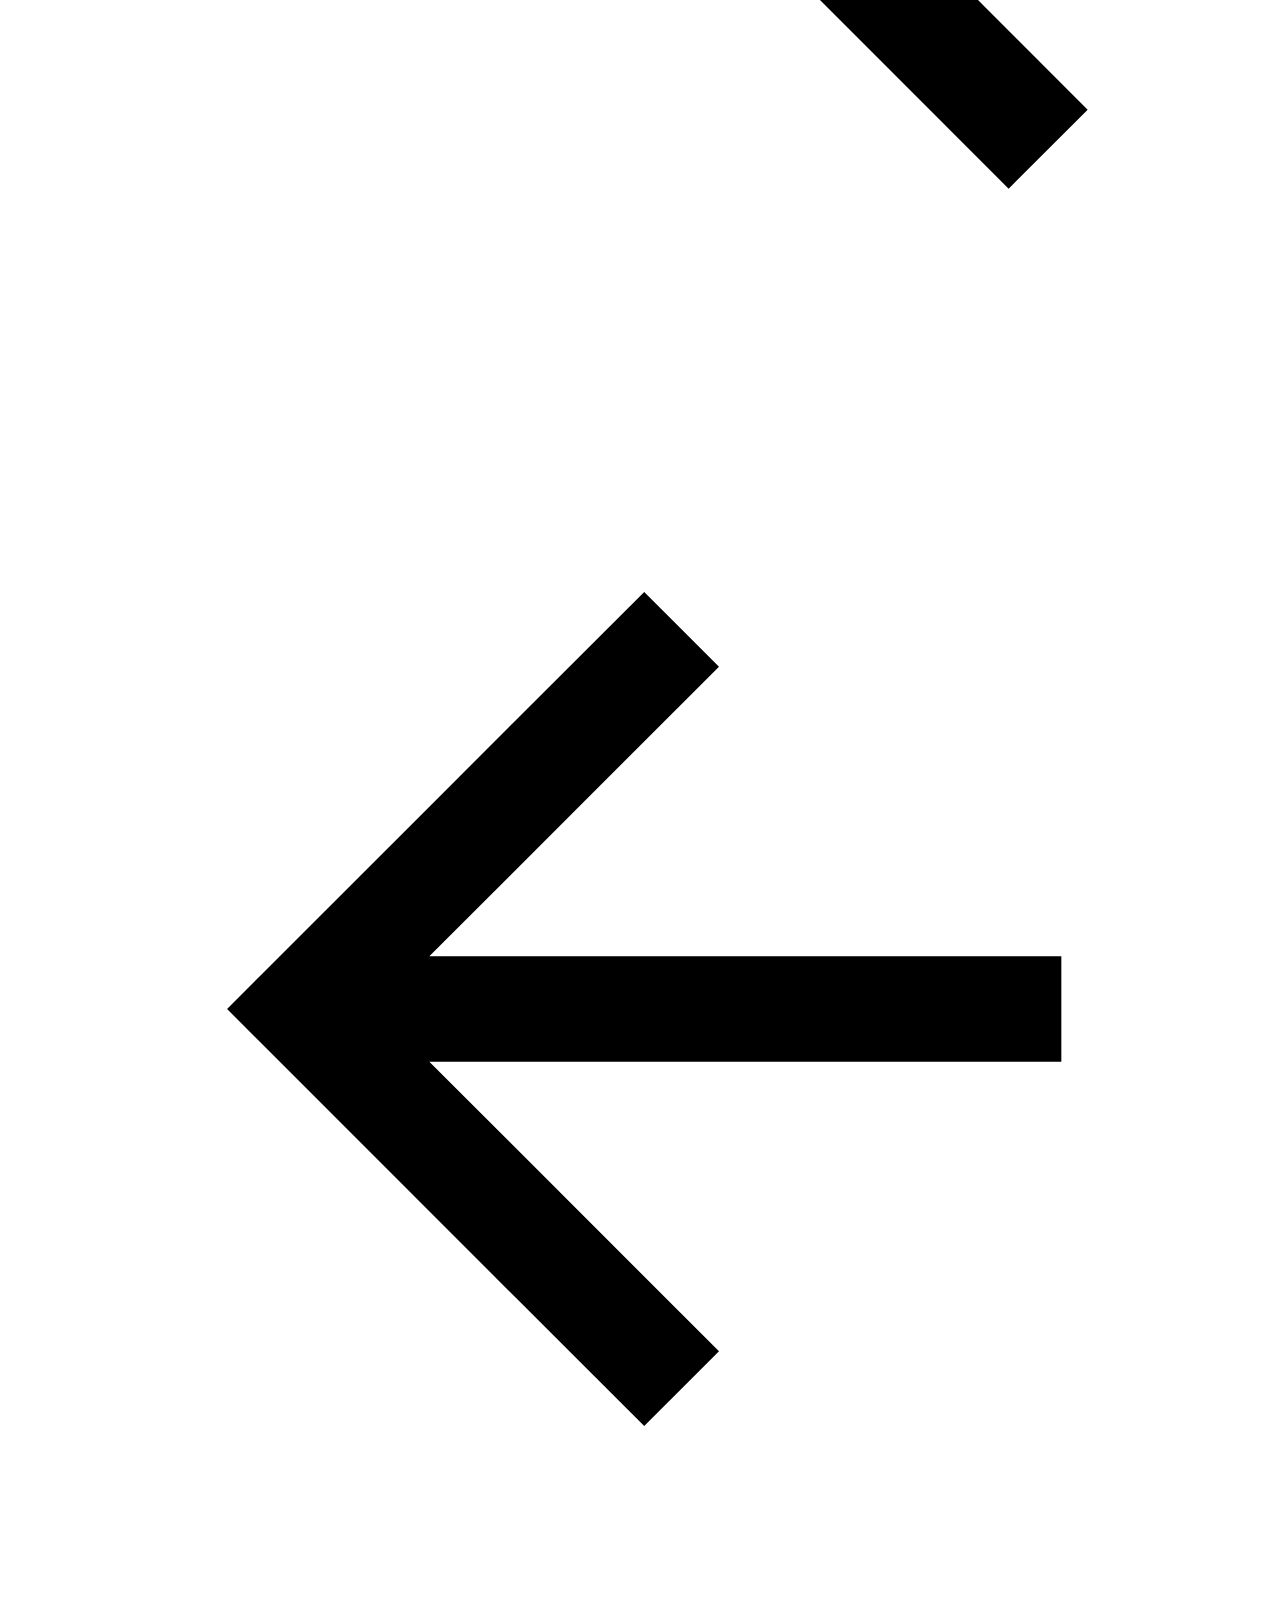
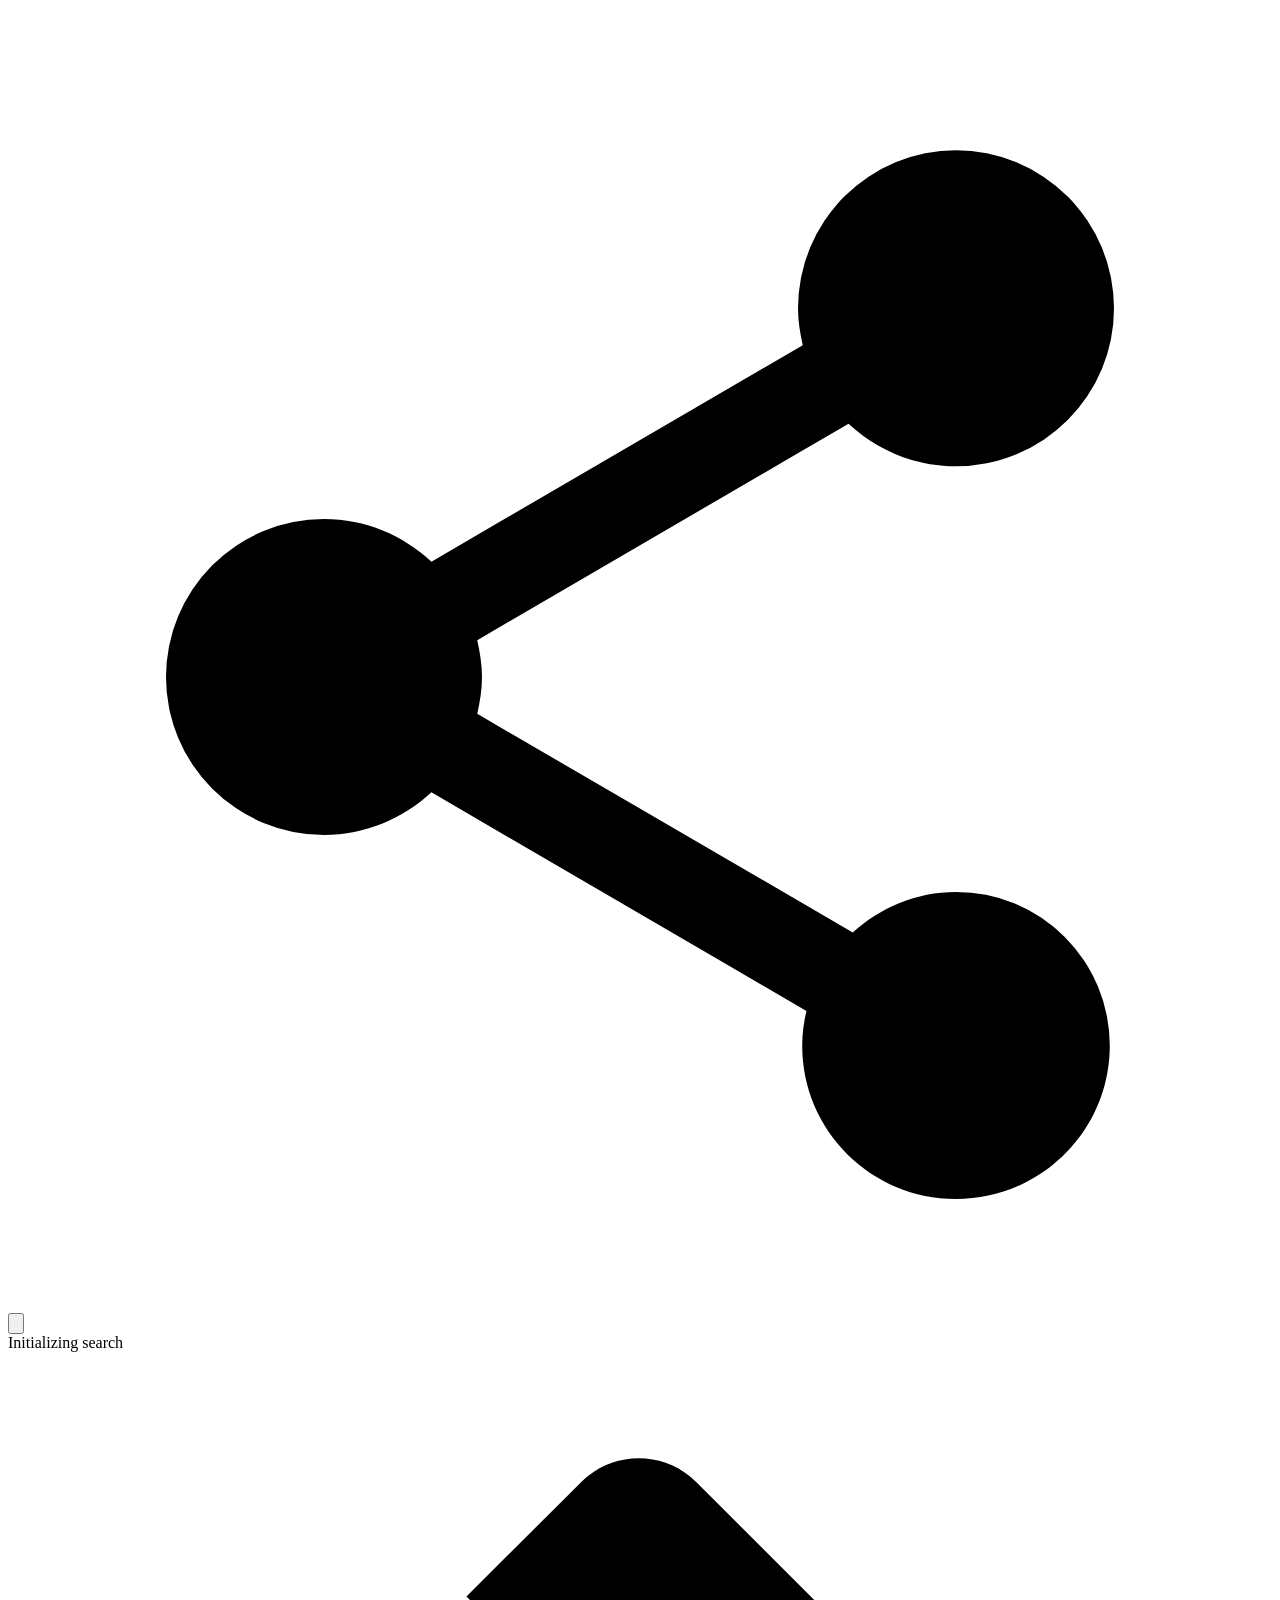
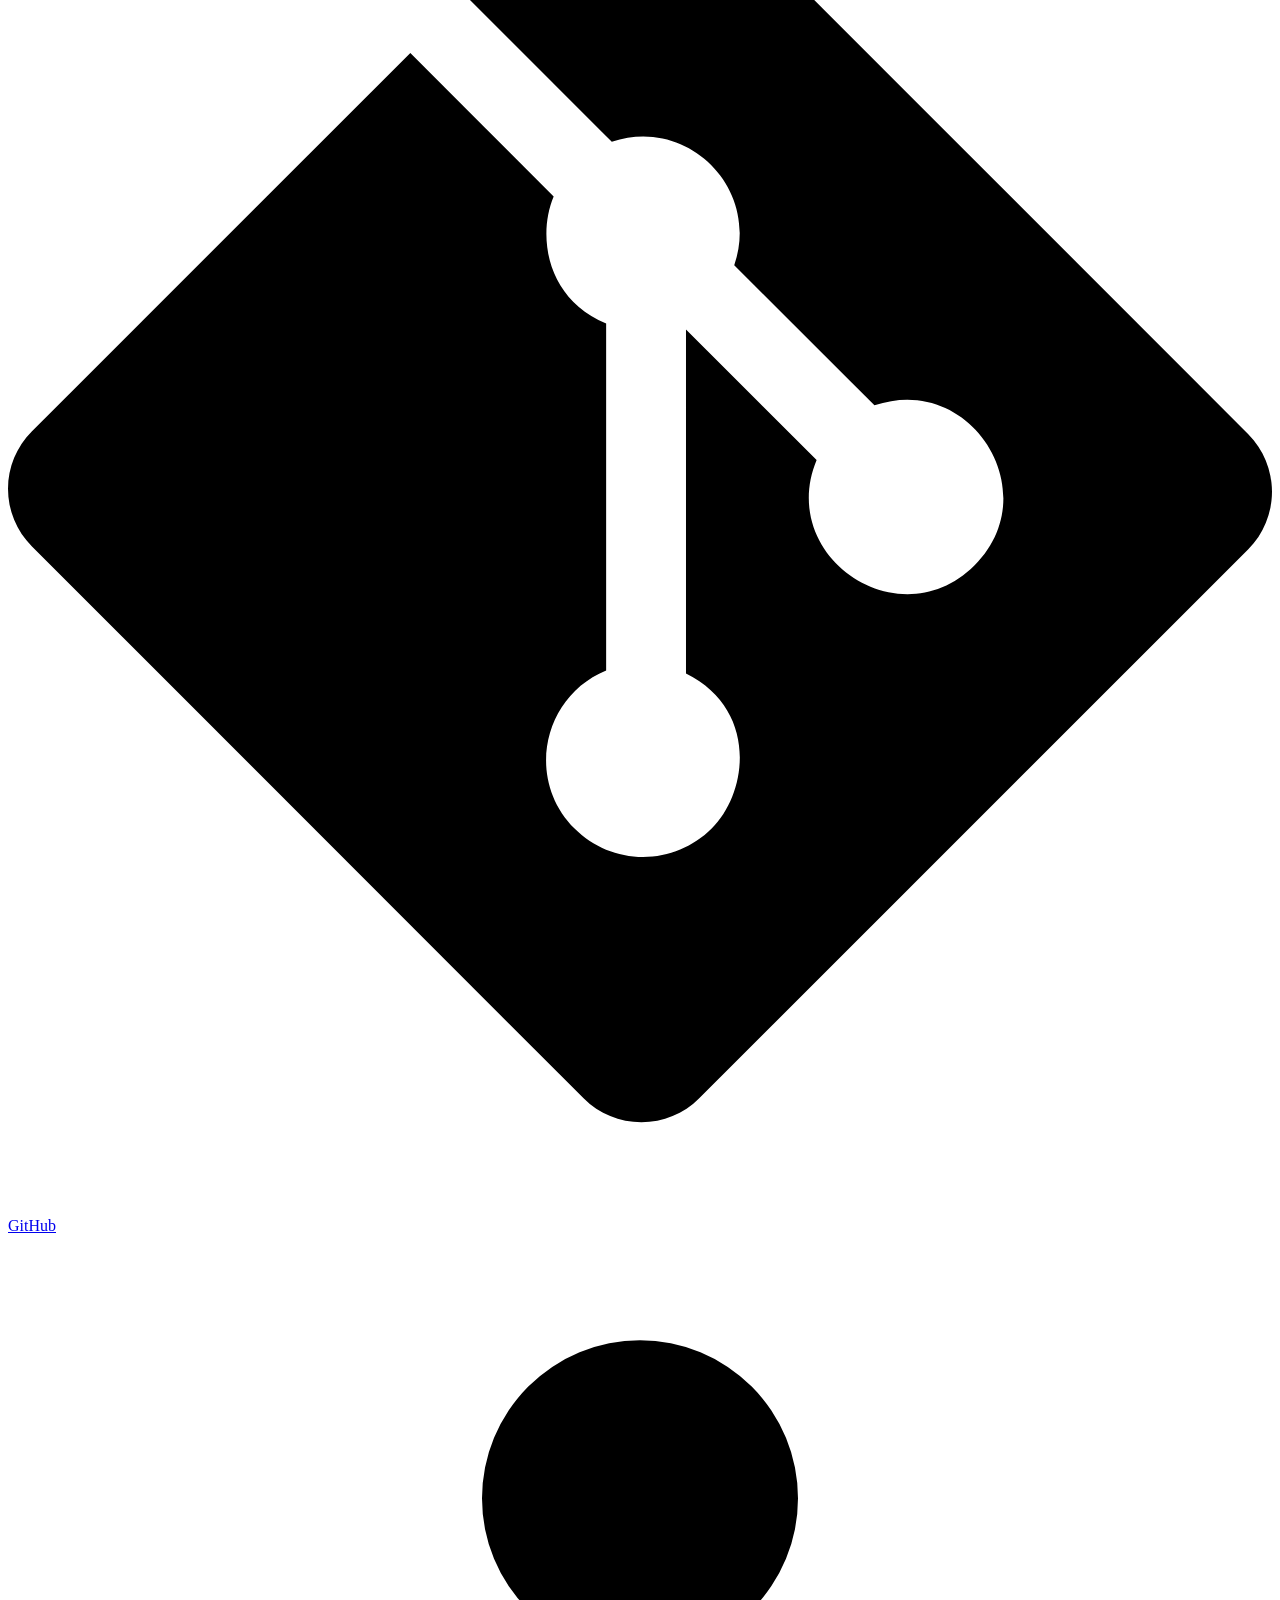
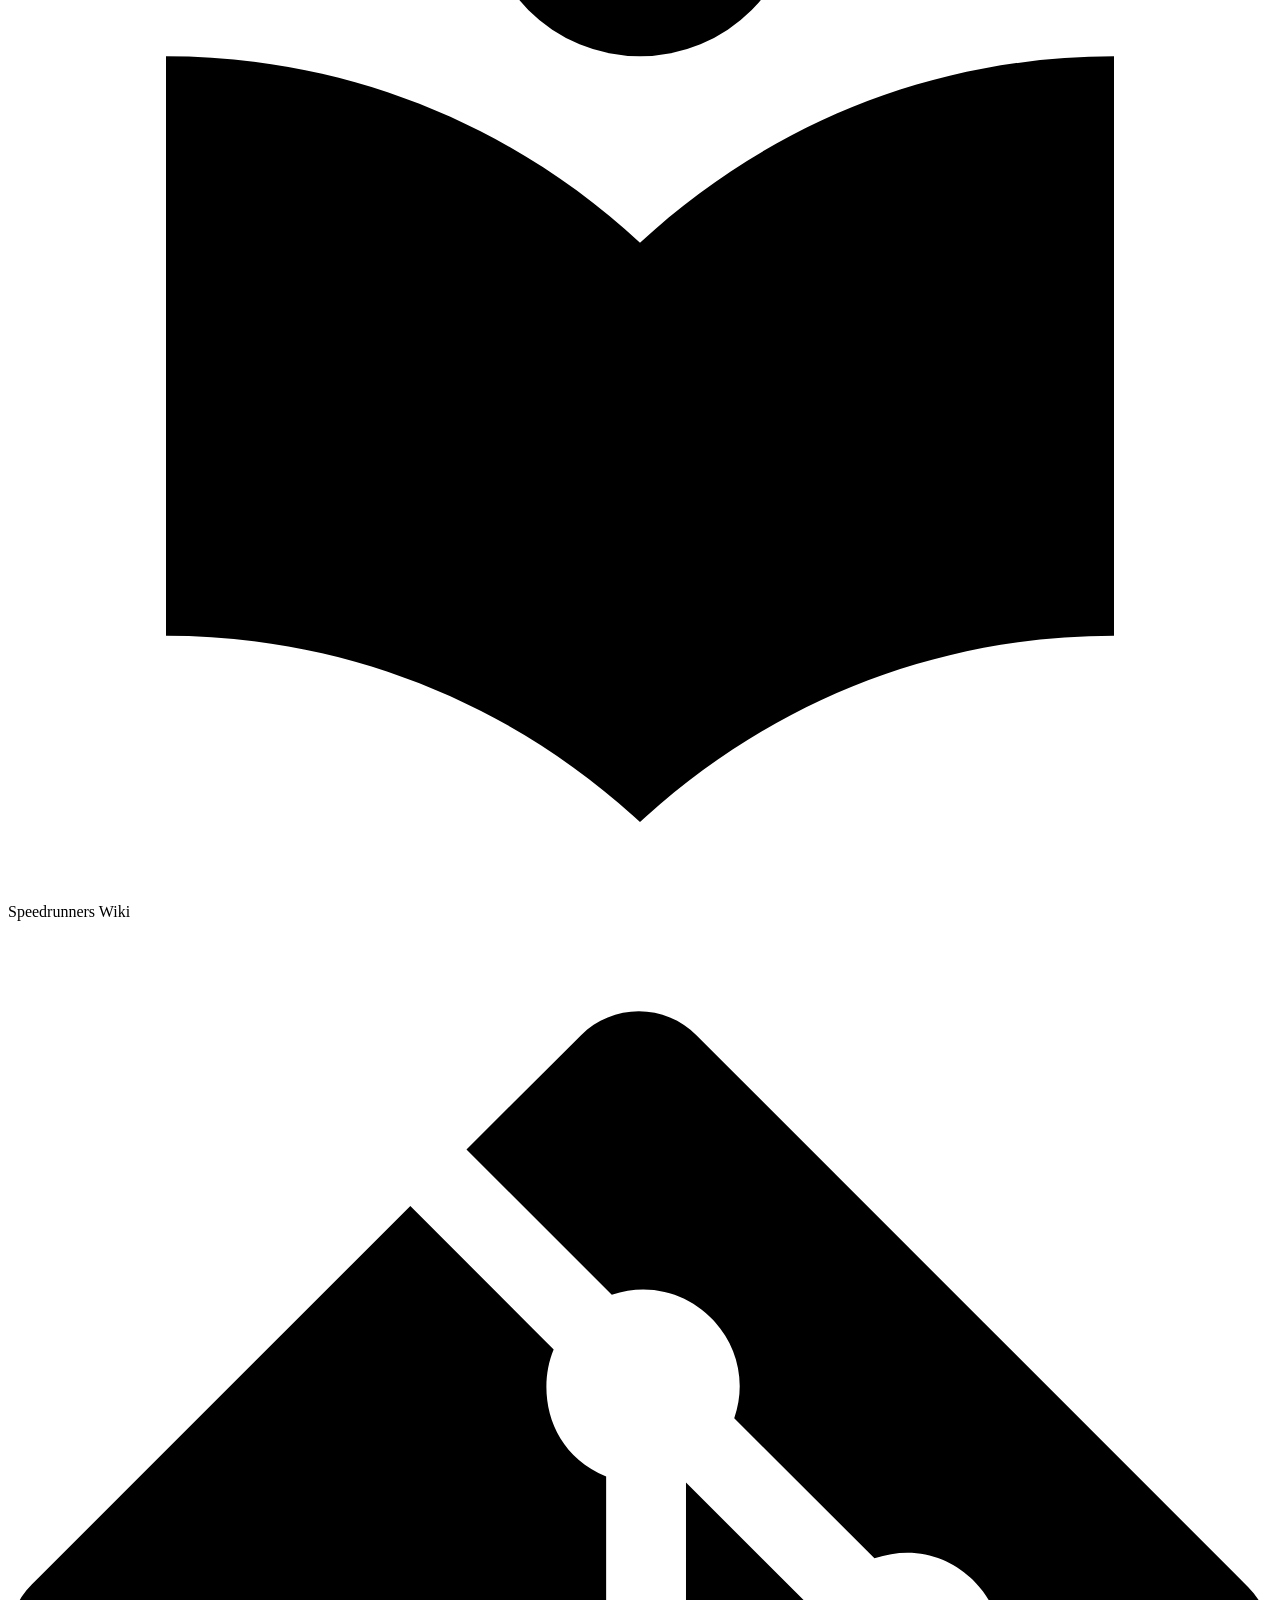
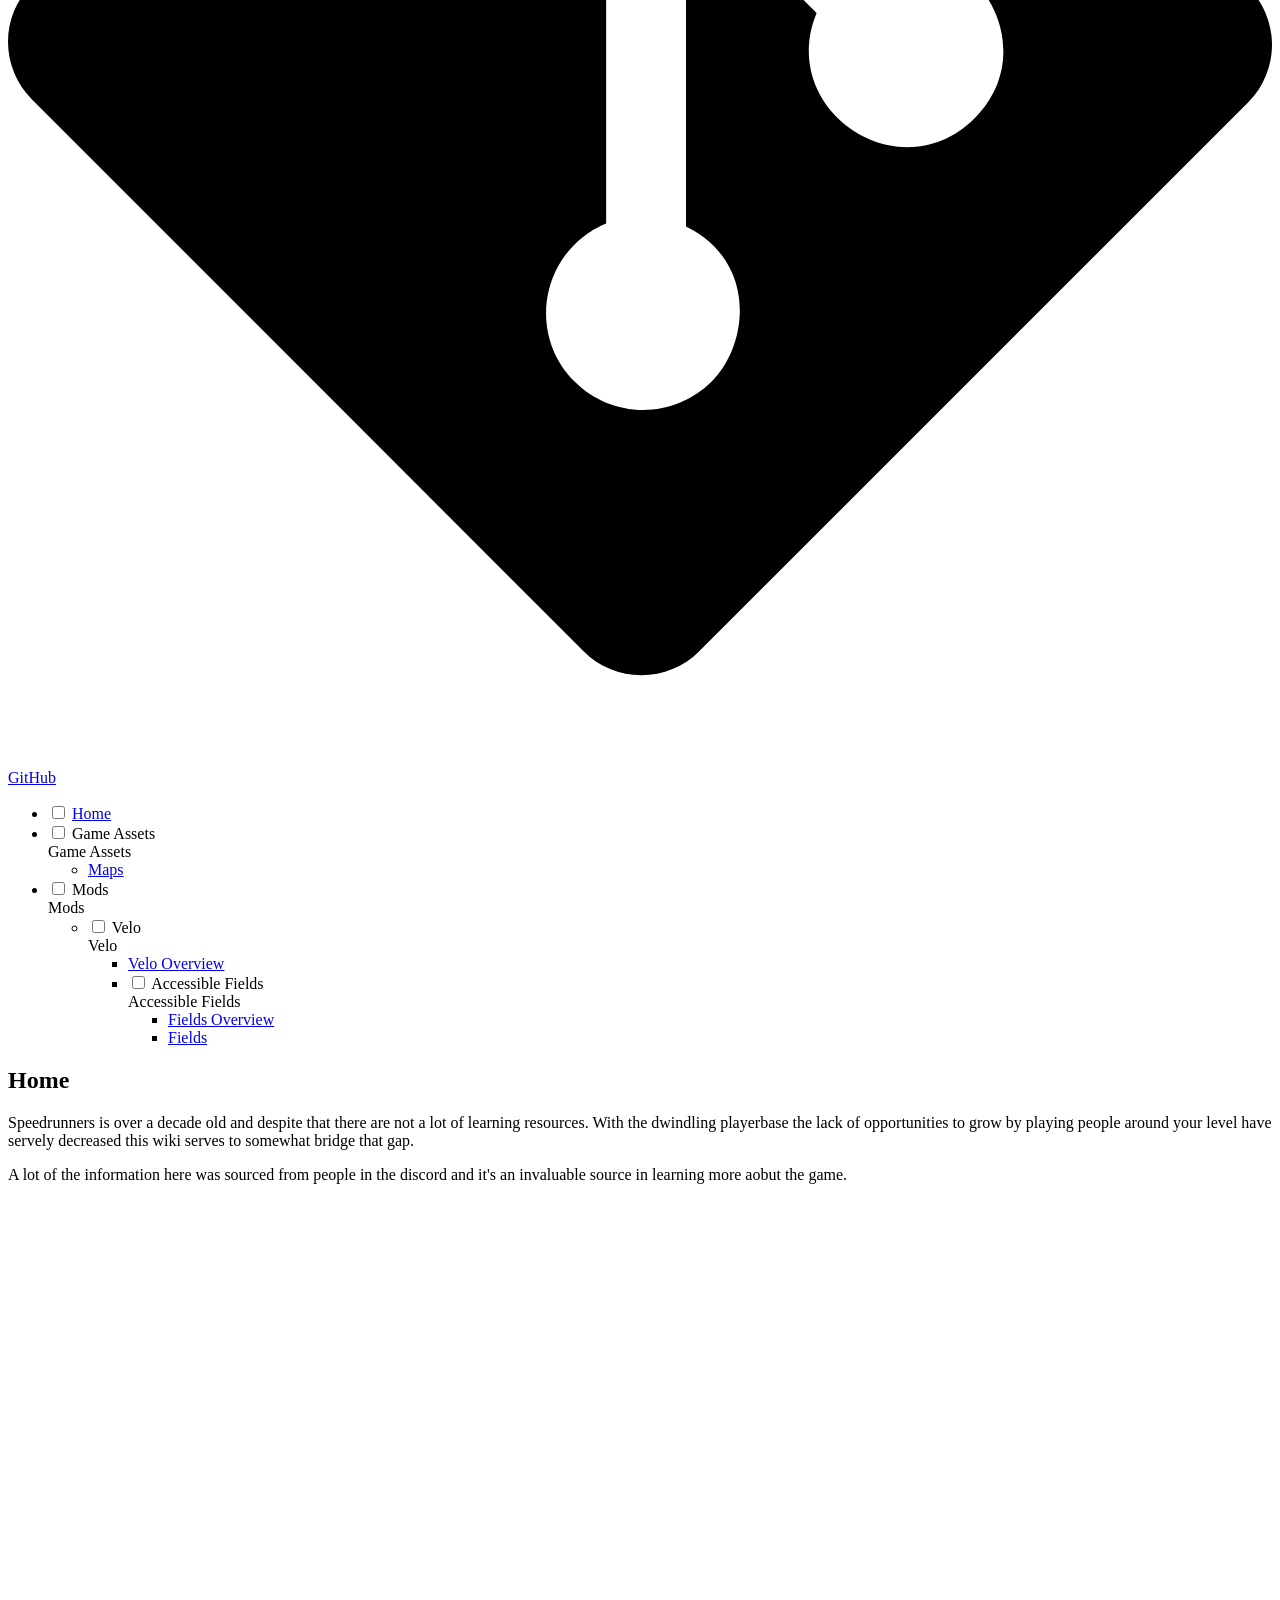
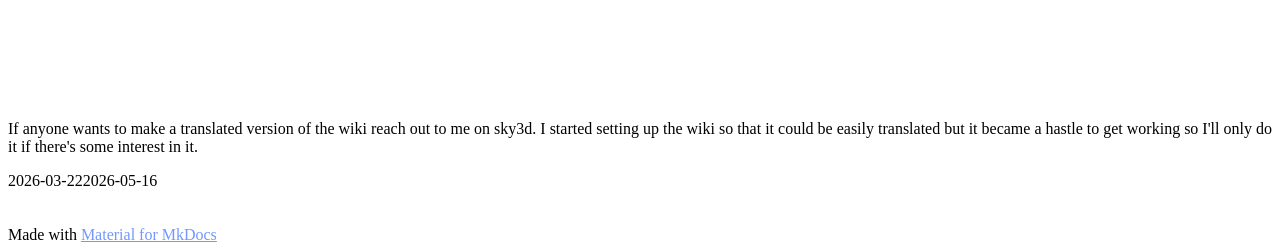
==== commit 69a09d53: "Moved maps to a new directory and added script for parsing" ====
--- a/docs/index.html
+++ b/docs/index.html
@@ -12,7 +12,7 @@
       
       
       
-        <link rel="next" href="Maps/">
+        <link rel="next" href="Game%20Assets/Maps/">
       
       
         
@@ -312,8 +312,55 @@
   
   
   
+    
+    
+    
+    
+    
+    <li class="md-nav__item md-nav__item--nested">
+      
+        
+        
+        <input class="md-nav__toggle md-toggle " type="checkbox" id="__nav_2" >
+        
+          
+          <label class="md-nav__link" for="__nav_2" id="__nav_2_label" tabindex="0">
+            
+  
+  
+  <span class="md-ellipsis">
+    
+  
+    Game Assets
+  
+
+    
+  </span>
+  
+  
+
+            <span class="md-nav__icon md-icon"></span>
+          </label>
+        
+        <nav class="md-nav" data-md-level="1" aria-labelledby="__nav_2_label" aria-expanded="false">
+          <label class="md-nav__title" for="__nav_2">
+            <span class="md-nav__icon md-icon"></span>
+            
+  
+    Game Assets
+  
+
+          </label>
+          <ul class="md-nav__list" data-md-scrollfix>
+            
+              
+                
+  
+  
+  
+  
     <li class="md-nav__item">
-      <a href="Maps/" class="md-nav__link">
+      <a href="Game%20Assets/Maps/" class="md-nav__link">
         
   
   
@@ -329,6 +376,14 @@
   
 
       </a>
+    </li>
+  
+
+              
+            
+          </ul>
+        </nav>
+      
     </li>
   
 
--- a/docs/assets/stylesheets/extra.css
+++ b/docs/assets/stylesheets/extra.css
@@ -1,18 +1,18 @@
-+/* nothing feel better than just having it default */
-+/* .md-typeset h1 {
-+    color: hsl(219, 100%, 97%);
-+} */
-+
-+.md-typeset h2 {
-+    color: hsl(222.5, 100%, 77.8%);
-+}
-+
-+.md-typeset h3 {
-+    color: hsl(262.2, 47%, 54.9%);
-+}
-+.md-typeset a {
-+    color: hsl(224.6, 100%, 72.5%);
-+}
-+.md-typeset a:hover {
-+    color: hsl(45, 100%, 66%);
-+}+/* nothing feel better than just having it default */
+/* .md-typeset h1 {
+    color: hsl(219, 100%, 97%);
+} */
+
+.md-typeset h2 {
+    color: hsl(222.5, 100%, 77.8%);
+}
+
+.md-typeset h3 {
+    color: hsl(262.2, 47%, 54.9%);
+}
+.md-typeset a {
+    color: hsl(224.6, 100%, 72.5%);
+}
+.md-typeset a:hover {
+    color: hsl(45, 100%, 66%);
+}
